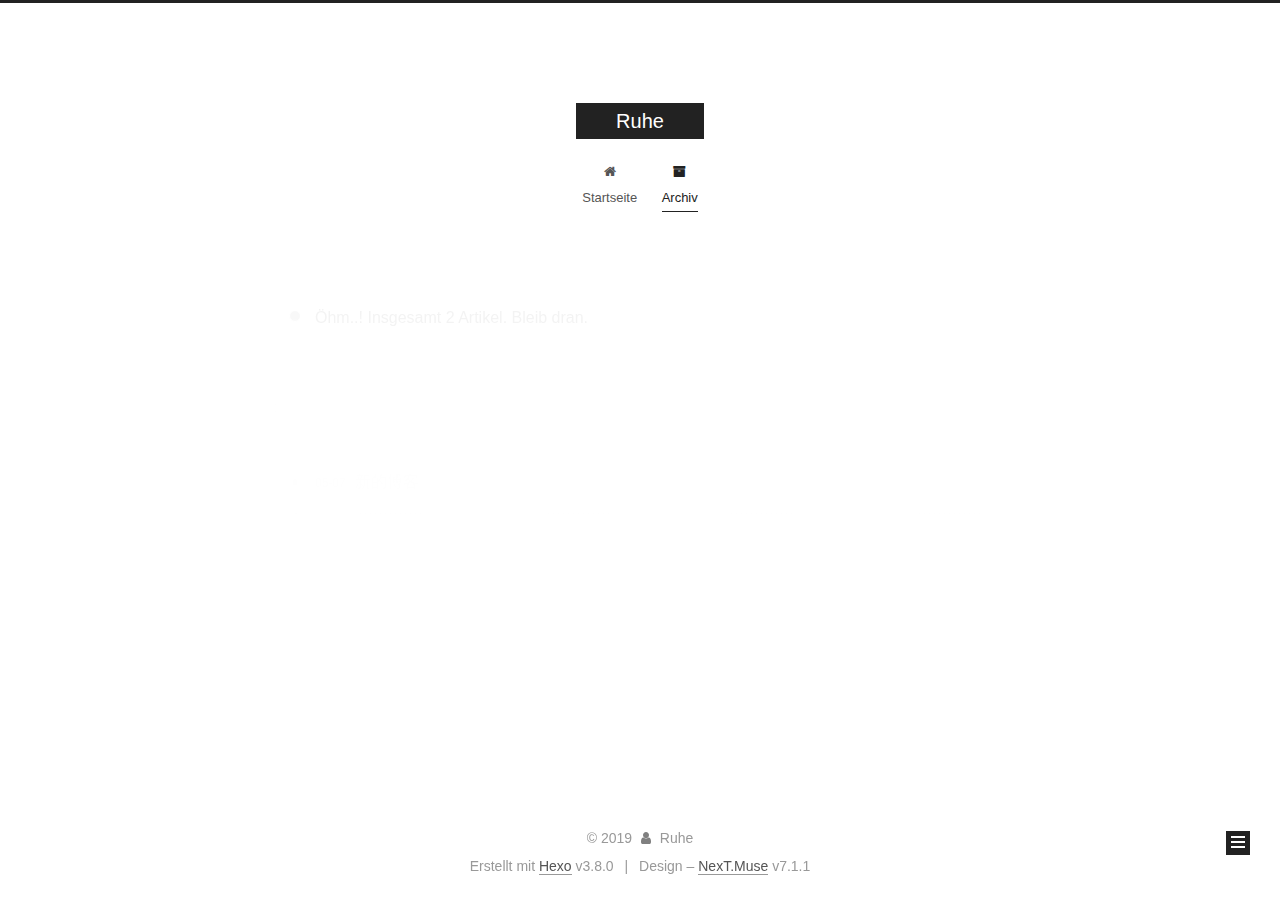
==== archives/index.html @ 2cacc0b6 "Site updated: 2019-05-07 14:45:18" ====
<!DOCTYPE html>












  


<html class="theme-next muse use-motion" lang>
<head><meta name="generator" content="Hexo 3.8.0">
  <meta charset="UTF-8">
<meta http-equiv="X-UA-Compatible" content="IE=edge">
<meta name="viewport" content="width=device-width, initial-scale=1, maximum-scale=2">
<meta name="theme-color" content="#222">
























<link rel="stylesheet" href="/lib/font-awesome/css/font-awesome.min.css?v=4.6.2">

<link rel="stylesheet" href="/css/main.css?v=7.1.1">


  <link rel="apple-touch-icon" sizes="180x180" href="/images/apple-touch-icon-next.png?v=7.1.1">


  <link rel="icon" type="image/png" sizes="32x32" href="/images/favicon-32x32-next.png?v=7.1.1">


  <link rel="icon" type="image/png" sizes="16x16" href="/images/favicon-16x16-next.png?v=7.1.1">


  <link rel="mask-icon" href="/images/logo.svg?v=7.1.1" color="#222">







<script id="hexo.configurations">
  var NexT = window.NexT || {};
  var CONFIG = {
    root: '/',
    scheme: 'Muse',
    version: '7.1.1',
    sidebar: {"position":"left","display":"post","offset":12,"onmobile":false,"dimmer":false},
    back2top: true,
    back2top_sidebar: false,
    fancybox: false,
    fastclick: false,
    lazyload: false,
    tabs: true,
    motion: {"enable":true,"async":false,"transition":{"post_block":"fadeIn","post_header":"slideDownIn","post_body":"slideDownIn","coll_header":"slideLeftIn","sidebar":"slideUpIn"}},
    algolia: {
      applicationID: '',
      apiKey: '',
      indexName: '',
      hits: {"per_page":10},
      labels: {"input_placeholder":"Search for Posts","hits_empty":"We didn't find any results for the search: ${query}","hits_stats":"${hits} results found in ${time} ms"}
    }
  };
</script>


  




  <meta property="og:type" content="website">
<meta property="og:title" content="Ruhe">
<meta property="og:url" content="http://yoursite.com/archives/index.html">
<meta property="og:site_name" content="Ruhe">
<meta property="og:locale" content="default">
<meta name="twitter:card" content="summary">
<meta name="twitter:title" content="Ruhe">





  
  
  <link rel="canonical" href="http://yoursite.com/archives/">



<script id="page.configurations">
  CONFIG.page = {
    sidebar: "",
  };
</script>

  <title>Archiv | Ruhe</title>
  












  <noscript>
  <style>
  .use-motion .motion-element,
  .use-motion .brand,
  .use-motion .menu-item,
  .sidebar-inner,
  .use-motion .post-block,
  .use-motion .pagination,
  .use-motion .comments,
  .use-motion .post-header,
  .use-motion .post-body,
  .use-motion .collection-title { opacity: initial; }

  .use-motion .logo,
  .use-motion .site-title,
  .use-motion .site-subtitle {
    opacity: initial;
    top: initial;
  }

  .use-motion .logo-line-before i { left: initial; }
  .use-motion .logo-line-after i { right: initial; }
  </style>
</noscript>

</head>

<body itemscope itemtype="http://schema.org/WebPage" lang="default">

  
  
    
  

  <div class="container sidebar-position-left page-archive">
    <div class="headband"></div>

    <header id="header" class="header" itemscope itemtype="http://schema.org/WPHeader">
      <div class="header-inner"><div class="site-brand-wrapper">
  <div class="site-meta">
    

    <div class="custom-logo-site-title">
      <a href="/" class="brand" rel="start">
        <span class="logo-line-before"><i></i></span>
        <span class="site-title">Ruhe</span>
        <span class="logo-line-after"><i></i></span>
      </a>
    </div>
    
    
  </div>

  <div class="site-nav-toggle">
    <button aria-label="Navigationsleiste an/ausschalten">
      <span class="btn-bar"></span>
      <span class="btn-bar"></span>
      <span class="btn-bar"></span>
    </button>
  </div>
</div>



<nav class="site-nav">
  
    <ul id="menu" class="menu">
      
        
        
        
          
          <li class="menu-item menu-item-home">

    
    
    
      
    

    

    <a href="/" rel="section"><i class="menu-item-icon fa fa-fw fa-home"></i> <br>Startseite</a>

  </li>
        
        
        
          
          <li class="menu-item menu-item-archives menu-item-active">

    
    
    
      
    

    

    <a href="/archives/" rel="section"><i class="menu-item-icon fa fa-fw fa-archive"></i> <br>Archiv</a>

  </li>

      
      
    </ul>
  

  
    

    
    
      
      
    
      
      
    
    

  


  

  
</nav>



  



</div>
    </header>

    


    <main id="main" class="main">
      <div class="main-inner">
        <div class="content-wrap">
          
          <div id="content" class="content">
            

  
  
  
  <div class="post-block archive">
    <div id="posts" class="posts-collapse">
      <span class="archive-move-on"></span>

      
      <span class="archive-page-counter">
        
        
        
          
        
        Öhm..! Insgesamt 2 Artikel. Bleib dran.
      </span>
      

      

        
        
        

        
          
          <div class="collection-title">
            <h1 class="archive-year" id="archive-year-2019">2019</h1>
          </div>
        
        

        

  <article class="post post-type-normal" itemscope itemtype="http://schema.org/Article">
    <header class="post-header">

      <h2 class="post-title">
        
          <a class="post-title-link" href="/2019/05/07/新的博客/" itemprop="url">
            
              <span itemprop="name">新的博客</span>
            
          </a>
        
      </h2>

      <div class="post-meta">
        <time class="post-time" itemprop="dateCreated" datetime="2019-05-07T13:48:14+08:00" content="2019-05-07">
          05-07
        </time>
      </div>

    </header>
  </article>



      

        
        
        

        
        

        

  <article class="post post-type-normal" itemscope itemtype="http://schema.org/Article">
    <header class="post-header">

      <h2 class="post-title">
        
          <a class="post-title-link" href="/2019/05/07/hello-world/" itemprop="url">
            
              <span itemprop="name">Hello World</span>
            
          </a>
        
      </h2>

      <div class="post-meta">
        <time class="post-time" itemprop="dateCreated" datetime="2019-05-07T11:11:23+08:00" content="2019-05-07">
          05-07
        </time>
      </div>

    </header>
  </article>



      

    </div>
  </div>
  
  
  

  



          </div>
          

        </div>
        
          
  
  <div class="sidebar-toggle">
    <div class="sidebar-toggle-line-wrap">
      <span class="sidebar-toggle-line sidebar-toggle-line-first"></span>
      <span class="sidebar-toggle-line sidebar-toggle-line-middle"></span>
      <span class="sidebar-toggle-line sidebar-toggle-line-last"></span>
    </div>
  </div>

  <aside id="sidebar" class="sidebar">
    <div class="sidebar-inner">

      

      

      <div class="site-overview-wrap sidebar-panel sidebar-panel-active">
        <div class="site-overview">
          <div class="site-author motion-element" itemprop="author" itemscope itemtype="http://schema.org/Person">
            
              <p class="site-author-name" itemprop="name">Ruhe</p>
              <div class="site-description motion-element" itemprop="description"></div>
          </div>

          
            <nav class="site-state motion-element">
              
                <div class="site-state-item site-state-posts">
                
                  <a href="/archives/">
                
                    <span class="site-state-item-count">2</span>
                    <span class="site-state-item-name">Artikel</span>
                  </a>
                </div>
              

              

              
            </nav>
          

          

          

          

          

          
          

          
            
          
          

        </div>
      </div>

      

      

    </div>
  </aside>
  


        
      </div>
    </main>

    <footer id="footer" class="footer">
      <div class="footer-inner">
        <div class="copyright">&copy; <span itemprop="copyrightYear">2019</span>
  <span class="with-love" id="animate">
    <i class="fa fa-user"></i>
  </span>
  <span class="author" itemprop="copyrightHolder">Ruhe</span>

  

  
</div>


  <div class="powered-by">Erstellt mit  <a href="https://hexo.io" class="theme-link" rel="noopener" target="_blank">Hexo</a> v3.8.0</div>



  <span class="post-meta-divider">|</span>



  <div class="theme-info">Design – <a href="https://theme-next.org" class="theme-link" rel="noopener" target="_blank">NexT.Muse</a> v7.1.1</div>




        








        
      </div>
    </footer>

    
      <div class="back-to-top">
        <i class="fa fa-arrow-up"></i>
        
      </div>
    

    

    

    
  </div>

  

<script>
  if (Object.prototype.toString.call(window.Promise) !== '[object Function]') {
    window.Promise = null;
  }
</script>


























  
  <script src="/lib/jquery/index.js?v=2.1.3"></script>

  
  <script src="/lib/velocity/velocity.min.js?v=1.2.1"></script>

  
  <script src="/lib/velocity/velocity.ui.min.js?v=1.2.1"></script>


  


  <script src="/js/utils.js?v=7.1.1"></script>

  <script src="/js/motion.js?v=7.1.1"></script>



  
  


  <script src="/js/schemes/muse.js?v=7.1.1"></script>



  

  


  <script src="/js/next-boot.js?v=7.1.1"></script>


  

  

  

  



  




  

  

  

  

  

  

  

  

  

  

  

  

  

  

</body>
</html>
---- css/main.css ----
/* normalize.css v8.0.1 | MIT License | github.com/necolas/normalize.css */
html {
  line-height: 1.15; /* 1 */
  -webkit-text-size-adjust: 100%; /* 2 */
}
body {
  margin: 0;
}
main {
  display: block;
}
h1 {
  font-size: 2em;
  margin: 0.67em 0;
}
hr {
  box-sizing: content-box; /* 1 */
  height: 0; /* 1 */
  overflow: visible; /* 2 */
}
pre {
  font-family: monospace, monospace; /* 1 */
  font-size: 1em; /* 2 */
}
a {
  background-color: transparent;
}
abbr[title] {
  border-bottom: none; /* 1 */
  text-decoration: underline; /* 2 */
  text-decoration: underline dotted; /* 2 */
}
b,
strong {
  font-weight: bolder;
}
code,
kbd,
samp {
  font-family: monospace, monospace; /* 1 */
  font-size: 1em; /* 2 */
}
small {
  font-size: 80%;
}
sub,
sup {
  font-size: 75%;
  line-height: 0;
  position: relative;
  vertical-align: baseline;
}
sub {
  bottom: -0.25em;
}
sup {
  top: -0.5em;
}
img {
  border-style: none;
}
button,
input,
optgroup,
select,
textarea {
  font-family: inherit; /* 1 */
  font-size: 100%; /* 1 */
  line-height: 1.15; /* 1 */
  margin: 0; /* 2 */
}
button,
input {
/* 1 */
  overflow: visible;
}
button,
select {
/* 1 */
  text-transform: none;
}
button,
[type="button"],
[type="reset"],
[type="submit"] {
  -webkit-appearance: button;
}
button::-moz-focus-inner,
[type="button"]::-moz-focus-inner,
[type="reset"]::-moz-focus-inner,
[type="submit"]::-moz-focus-inner {
  border-style: none;
  padding: 0;
}
button:-moz-focusring,
[type="button"]:-moz-focusring,
[type="reset"]:-moz-focusring,
[type="submit"]:-moz-focusring {
  outline: 1px dotted ButtonText;
}
fieldset {
  padding: 0.35em 0.75em 0.625em;
}
legend {
  box-sizing: border-box; /* 1 */
  color: inherit; /* 2 */
  display: table; /* 1 */
  max-width: 100%; /* 1 */
  padding: 0; /* 3 */
  white-space: normal; /* 1 */
}
progress {
  vertical-align: baseline;
}
textarea {
  overflow: auto;
}
[type="checkbox"],
[type="radio"] {
  box-sizing: border-box; /* 1 */
  padding: 0; /* 2 */
}
[type="number"]::-webkit-inner-spin-button,
[type="number"]::-webkit-outer-spin-button {
  height: auto;
}
[type="search"] {
  -webkit-appearance: textfield; /* 1 */
  outline-offset: -2px; /* 2 */
}
[type="search"]::-webkit-search-decoration {
  -webkit-appearance: none;
}
::-webkit-file-upload-button {
  -webkit-appearance: button; /* 1 */
  font: inherit; /* 2 */
}
details {
  display: block;
}
summary {
  display: list-item;
}
template {
  display: none;
}
[hidden] {
  display: none;
}
::selection {
  background: #262a30;
  color: #fff;
}
body {
  position: relative;
  font-family: 'Lato', "PingFang SC", "Microsoft YaHei", sans-serif;
  font-size: 14px;
  line-height: 2;
  color: #555;
  background: #fff;
}
@media (max-width: 991px) {
  body {
    padding-right: 0 !important;
  }
}
@media (min-width: 1200px) {
  body {
    font-size: 16px;
  }
}
h1,
h2,
h3,
h4,
h5,
h6 {
  margin: 20px 0 15px;
  padding: 0;
  font-weight: bold;
  line-height: 1.5;
  font-family: 'Lato', "PingFang SC", "Microsoft YaHei", sans-serif;
}
h1 {
  font-size: 22px;
}
h1 code {
  font-size: 1em;
}
@media (max-width: 767px) {
  h1 {
    font-size: 18px;
  }
  h1 code {
    font-size: 1em;
  }
}
h2 {
  font-size: 20px;
}
h2 code {
  font-size: 1em;
}
@media (max-width: 767px) {
  h2 {
    font-size: 16px;
  }
  h2 code {
    font-size: 1em;
  }
}
h3 {
  font-size: 18px;
}
h3 code {
  font-size: 1em;
}
@media (max-width: 767px) {
  h3 {
    font-size: 14px;
  }
  h3 code {
    font-size: 1em;
  }
}
h4 {
  font-size: 16px;
}
h4 code {
  font-size: 1em;
}
@media (max-width: 767px) {
  h4 {
    font-size: 12px;
  }
  h4 code {
    font-size: 1em;
  }
}
h5 {
  font-size: 14px;
}
h5 code {
  font-size: 1em;
}
@media (max-width: 767px) {
  h5 {
    font-size: 10px;
  }
  h5 code {
    font-size: 1em;
  }
}
h6 {
  font-size: 12px;
}
h6 code {
  font-size: 1em;
}
@media (max-width: 767px) {
  h6 {
    font-size: 8px;
  }
  h6 code {
    font-size: 1em;
  }
}
p {
  margin: 0 0 20px 0;
}
a,
span.exturl {
  overflow-wrap: break-word;
  word-wrap: break-word;
  background-color: transparent;
  color: #555;
  text-decoration: none;
  outline: none;
  border-bottom: 1px solid #999;
  cursor: pointer;
}
a:hover,
span.exturl:hover {
  color: #222;
  border-bottom-color: #222;
}
video {
  max-width: 100%;
  display: block;
  margin-left: auto;
  margin-right: auto;
}
img {
  display: block;
  margin: auto;
  max-width: 100%;
  height: auto;
}
hr {
  margin: 40px 0;
  height: 3px;
  border: none;
  background-color: #ddd;
  background-image: repeating-linear-gradient(-45deg, #fff, #fff 4px, transparent 4px, transparent 8px);
}
blockquote {
  margin: 0;
  padding: 0 15px;
  color: #666;
  border-left: 4px solid #ddd;
}
blockquote cite::before {
  content: "-";
  padding: 0 5px;
}
dt {
  font-weight: 700;
}
dd {
  margin: 0;
  padding: 0;
}
kbd {
  border: 1px solid #ccc;
  border-radius: 0.2em;
  box-shadow: 0.1em 0.1em 0.2em rgba(0,0,0,0.1);
  background-color: #f9f9f9;
  font-family: inherit;
  background-image: linear-gradient(top, #eee, #fff, #eee);
  padding: 0.1em 0.3em;
  white-space: nowrap;
}
.text-left {
  text-align: left;
}
.text-center {
  text-align: center;
}
.text-right {
  text-align: right;
}
.text-justify {
  text-align: justify;
}
.text-nowrap {
  white-space: nowrap;
}
.text-lowercase {
  text-transform: lowercase;
}
.text-uppercase {
  text-transform: uppercase;
}
.text-capitalize {
  text-transform: capitalize;
}
.center-block {
  display: block;
  margin-left: auto;
  margin-right: auto;
}
.clearfix:before,
.clearfix:after {
  content: " ";
  display: table;
}
.clearfix:after {
  clear: both;
}
.pullquote {
  width: 45%;
}
.pullquote.left {
  float: left;
  margin-left: 5px;
  margin-right: 10px;
}
.pullquote.right {
  float: right;
  margin-left: 10px;
  margin-right: 5px;
}
.affix {
  position: fixed;
}
.translation {
  margin-top: -20px;
  font-size: 14px;
  color: #999;
}
.scrollbar-measure {
  width: 100px;
  height: 100px;
  overflow: scroll;
  position: absolute;
  top: -9999px;
}
.use-motion .motion-element {
  opacity: 0;
}
.table-container {
  margin: 20px 0;
  overflow: auto;
  -webkit-overflow-scrolling: touch;
}
.highlight .table-container {
  margin: 0px;
}
table {
  width: 100%;
  border-collapse: collapse;
  border-spacing: 0;
  font-size: 14px;
}
table > tbody > tr:nth-of-type(odd) {
  background-color: #f9f9f9;
}
table > tbody > tr:hover {
  background-color: #f5f5f5;
}
caption,
th,
td {
  padding: 8px;
  text-align: left;
  vertical-align: middle;
  font-weight: normal;
}
th,
td {
  border: 1px solid #ddd;
  border-bottom: 3px solid #ddd;
}
th {
  padding-bottom: 10px;
  font-weight: 700;
}
td {
  border-bottom-width: 1px;
}
html,
body {
  height: 100%;
}
.container {
  position: relative;
}
.header-inner {
  margin: 0 auto;
  padding: 100px 0 70px;
  width: 700px;
}
@media (min-width: 1200px) {
  .container .header-inner {
    width: 800px;
  }
}
@media (min-width: 1600px) {
  .container .header-inner {
    width: 900px;
  }
}
.main-inner {
  margin: 0 auto;
  width: 700px;
}
@media (min-width: 1200px) {
  .container .main-inner {
    width: 800px;
  }
}
@media (min-width: 1600px) {
  .container .main-inner {
    width: 900px;
  }
}
.footer {
  padding: 20px 0;
}
.footer-inner {
  box-sizing: border-box;
  margin: 0px auto;
  width: 700px;
}
@media (min-width: 1200px) {
  .container .footer-inner {
    width: 800px;
  }
}
@media (min-width: 1600px) {
  .container .footer-inner {
    width: 900px;
  }
}
pre,
.highlight {
  overflow: auto;
  margin: 20px 0;
  padding: 0;
  font-size: 14px;
  color: #4d4d4c;
  background: #f7f7f7;
  line-height: 1.6;
}
pre,
code {
  font-family: consolas, Menlo, "PingFang SC", "Microsoft YaHei", monospace;
}
code {
  overflow-wrap: break-word;
  word-wrap: break-word;
  padding: 2px 4px;
  color: #555;
  background: #eee;
  border-radius: 3px;
  font-size: 14px;
}
pre {
  padding: 10px;
}
pre code {
  padding: 0;
  color: #4d4d4c;
  background: none;
  text-shadow: none;
}
.highlight {
  border-radius: 1px;
}
.highlight pre {
  border: none;
  margin: 0;
  padding: 10px 0;
}
.highlight table {
  margin: 0;
  width: auto;
  border: none;
}
.highlight td {
  border: none;
  padding: 0;
}
.highlight figcaption {
  font-size: 1em;
  color: #4d4d4c;
  line-height: 1em;
  margin-bottom: 1em;
  margin: 0em;
  padding: 0.5em;
  background: #eee;
  border-bottom: 1px solid #e9e9e9;
}
.highlight figcaption:before,
.highlight figcaption:after {
  content: " ";
  display: table;
}
.highlight figcaption:after {
  clear: both;
}
.highlight figcaption a {
  float: right;
  color: #4d4d4c;
}
.highlight figcaption a:hover {
  border-bottom-color: #4d4d4c;
}
.highlight .gutter pre {
  padding-left: 10px;
  padding-right: 10px;
  color: #869194;
  text-align: right;
  background-color: #eff2f3;
}
.highlight .code pre {
  width: 100%;
  padding-left: 10px;
  padding-right: 10px;
  background-color: #f7f7f7;
}
.highlight .line {
  height: 20px;
}
.gutter {
  -webkit-user-select: none;
  -moz-user-select: none;
  -ms-user-select: none;
  user-select: none;
}
.gist table {
  width: auto;
}
.gist table td {
  border: none;
}
pre .deletion {
  background: #fdd;
}
pre .addition {
  background: #dfd;
}
pre .meta {
  color: #8959a8;
}
pre .comment {
  color: #8e908c;
}
pre .variable,
pre .attribute,
pre .tag,
pre .name,
pre .regexp,
pre .ruby .constant,
pre .xml .tag .title,
pre .xml .pi,
pre .xml .doctype,
pre .html .doctype,
pre .css .id,
pre .css .class,
pre .css .pseudo {
  color: #c82829;
}
pre .number,
pre .preprocessor,
pre .built_in,
pre .builtin-name,
pre .literal,
pre .params,
pre .constant,
pre .command {
  color: #f5871f;
}
pre .ruby .class .title,
pre .css .rules .attribute,
pre .string,
pre .symbol,
pre .value,
pre .inheritance,
pre .header,
pre .ruby .symbol,
pre .xml .cdata,
pre .special,
pre .formula {
  color: #718c00;
}
pre .title,
pre .css .hexcolor {
  color: #3e999f;
}
pre .function,
pre .python .decorator,
pre .python .title,
pre .ruby .function .title,
pre .ruby .title .keyword,
pre .perl .sub,
pre .javascript .title,
pre .coffeescript .title {
  color: #4271ae;
}
pre .keyword,
pre .javascript .function {
  color: #8959a8;
}
.posts-expand .post-body img.full-image {
  border: none;
}
.blockquote-center,
.page-home .post-type-quote blockquote,
.page-post-detail .post-type-quote blockquote {
  position: relative;
  margin: 40px 0;
  padding: 0;
  border-left: none;
  text-align: center;
}
.blockquote-center::before,
.page-home .post-type-quote blockquote::before,
.page-post-detail .post-type-quote blockquote::before,
.blockquote-center::after,
.page-home .post-type-quote blockquote::after,
.page-post-detail .post-type-quote blockquote::after {
  position: absolute;
  content: ' ';
  display: block;
  width: 100%;
  height: 24px;
  opacity: 0.2;
  background-repeat: no-repeat;
  background-position: 0 -6px;
  background-size: 22px 22px;
}
.blockquote-center::before,
.page-home .post-type-quote blockquote::before,
.page-post-detail .post-type-quote blockquote::before {
  top: -20px;
  background-image: url("../images/quote-l.svg");
  border-top: 1px solid #ccc;
}
.blockquote-center::after,
.page-home .post-type-quote blockquote::after,
.page-post-detail .post-type-quote blockquote::after {
  bottom: -20px;
  background-image: url("../images/quote-r.svg");
  border-bottom: 1px solid #ccc;
  background-position: 100% 8px;
}
.blockquote-center p,
.page-home .post-type-quote blockquote p,
.page-post-detail .post-type-quote blockquote p,
.blockquote-center div,
.page-home .post-type-quote blockquote div,
.page-post-detail .post-type-quote blockquote div {
  text-align: center;
}
.post .post-body .group-picture img {
  box-sizing: border-box;
  padding: 0 3px;
  border: none;
}
.post .group-picture-row {
  overflow: hidden;
  margin-top: 6px;
}
.post .group-picture-row:first-child {
  margin-top: 0;
}
.post .group-picture-column {
  float: left;
}
.page-post-detail .post-body .group-picture-column {
  float: none;
  margin-top: 10px;
  width: auto !important;
}
.page-post-detail .post-body .group-picture-column img {
  margin: 0 auto;
}
.page-archive .group-picture-container {
  overflow: hidden;
}
.page-archive .group-picture-row {
  float: left;
}
.page-archive .group-picture-row:first-child {
  margin-top: 6px;
}
.page-archive .group-picture-column {
  max-width: 150px;
  max-height: 150px;
}
.post-body .label {
  display: inline;
  padding: 0 2px;
}
.post-body .label.default {
  background-color: #f0f0f0;
}
.post-body .label.primary {
  background-color: #efe6f7;
}
.post-body .label.info {
  background-color: #e5f2f8;
}
.post-body .label.success {
  background-color: #e7f4e9;
}
.post-body .label.warning {
  background-color: #fcf6e1;
}
.post-body .label.danger {
  background-color: #fae8eb;
}
.post-body .note {
  position: relative;
  padding: 15px;
  margin-bottom: 20px;
  border: 1px solid #eee;
  border-left-width: 5px;
  border-radius: 3px;
}
.post-body .note h2,
.post-body .note h3,
.post-body .note h4,
.post-body .note h5,
.post-body .note h6 {
  margin-top: 0;
  margin-bottom: 0;
  border-bottom: initial;
  padding-top: 0 !important;
}
.post-body .note p:first-child,
.post-body .note ul:first-child,
.post-body .note ol:first-child,
.post-body .note table:first-child,
.post-body .note pre:first-child,
.post-body .note blockquote:first-child {
  margin-top: 0;
}
.post-body .note p:last-child,
.post-body .note ul:last-child,
.post-body .note ol:last-child,
.post-body .note table:last-child,
.post-body .note pre:last-child,
.post-body .note blockquote:last-child {
  margin-bottom: 0;
}
.post-body .note.default {
  border-left-color: #777;
}
.post-body .note.default h2,
.post-body .note.default h3,
.post-body .note.default h4,
.post-body .note.default h5,
.post-body .note.default h6 {
  color: #777;
}
.post-body .note.primary {
  border-left-color: #6f42c1;
}
.post-body .note.primary h2,
.post-body .note.primary h3,
.post-body .note.primary h4,
.post-body .note.primary h5,
.post-body .note.primary h6 {
  color: #6f42c1;
}
.post-body .note.info {
  border-left-color: #428bca;
}
.post-body .note.info h2,
.post-body .note.info h3,
.post-body .note.info h4,
.post-body .note.info h5,
.post-body .note.info h6 {
  color: #428bca;
}
.post-body .note.success {
  border-left-color: #5cb85c;
}
.post-body .note.success h2,
.post-body .note.success h3,
.post-body .note.success h4,
.post-body .note.success h5,
.post-body .note.success h6 {
  color: #5cb85c;
}
.post-body .note.warning {
  border-left-color: #f0ad4e;
}
.post-body .note.warning h2,
.post-body .note.warning h3,
.post-body .note.warning h4,
.post-body .note.warning h5,
.post-body .note.warning h6 {
  color: #f0ad4e;
}
.post-body .note.danger {
  border-left-color: #d9534f;
}
.post-body .note.danger h2,
.post-body .note.danger h3,
.post-body .note.danger h4,
.post-body .note.danger h5,
.post-body .note.danger h6 {
  color: #d9534f;
}
.post-body .tabs {
  position: relative;
  display: block;
  margin-bottom: 20px;
  padding-top: 10px;
}
.post-body .tabs ul.nav-tabs {
  margin: 0;
  padding: 0;
  display: flex;
  margin-bottom: -1px;
}
@media (max-width: 413px) {
  .post-body .tabs ul.nav-tabs {
    display: block;
    margin-bottom: 5px;
  }
}
.post-body .tabs ul.nav-tabs li.tab {
  list-style-type: none !important;
  margin: 0 0.25em 0 0;
  border-top: 3px solid transparent;
  border-left: 1px solid transparent;
  border-right: 1px solid transparent;
}
@media (max-width: 413px) {
  .post-body .tabs ul.nav-tabs li.tab {
    margin: initial;
    border-top: 1px solid transparent;
    border-left: 3px solid transparent;
    border-right: 1px solid transparent;
    border-bottom: 1px solid transparent;
  }
}
.post-body .tabs ul.nav-tabs li.tab a {
  outline: 0;
  border-bottom: initial;
  display: block;
  line-height: 1.8em;
  padding: 0.25em 0.75em;
  transition-duration: 0.2s;
  transition-timing-function: ease-out;
  transition-delay: 0s;
}
.post-body .tabs ul.nav-tabs li.tab a i {
  width: 1.285714285714286em;
}
.post-body .tabs ul.nav-tabs li.tab.active {
  border-top: 3px solid #fc6423;
  border-left: 1px solid #ddd;
  border-right: 1px solid #ddd;
  background-color: #fff;
}
@media (max-width: 413px) {
  .post-body .tabs ul.nav-tabs li.tab.active {
    border-top: 1px solid #ddd;
    border-left: 3px solid #fc6423;
    border-right: 1px solid #ddd;
    border-bottom: 1px solid #ddd;
  }
}
.post-body .tabs ul.nav-tabs li.tab.active a {
  cursor: default;
  color: #555;
}
.post-body .tabs .tab-content {
  background-color: #fff;
}
.post-body .tabs .tab-content .tab-pane {
  border: 1px solid #ddd;
  padding: 20px 20px 0 20px;
}
.post-body .tabs .tab-content .tab-pane:not(.active) {
  display: none;
}
.post-body .tabs .tab-content .tab-pane.active {
  display: block;
}
.btn {
  display: inline-block;
  padding: 0 20px;
  font-size: 14px;
  color: #fff;
  background: #222;
  border: 2px solid #222;
  text-decoration: none;
  border-radius: 0;
  transition-property: background-color;
  transition-duration: 0.2s;
  transition-timing-function: ease-in-out;
  transition-delay: 0s;
  line-height: 2;
}
.btn:hover {
  border-color: #222;
  color: #222;
  background: #fff;
}
.btn +.btn {
  margin: 0 0 8px 8px;
}
.btn .fa-fw {
  width: 1.285714285714286em;
  text-align: left;
}
.btn-bar {
  display: block;
  width: 22px;
  height: 2px;
  background: #555;
  border-radius: 1px;
}
.btn-bar+.btn-bar {
  margin-top: 4px;
}
.pagination {
  margin: 120px 0 40px;
  text-align: center;
  border-top: 1px solid #eee;
}
.page-number-basic,
.pagination .prev,
.pagination .next,
.pagination .page-number,
.pagination .space {
  display: inline-block;
  position: relative;
  top: -1px;
  margin: 0 10px;
  padding: 0 11px;
}
@media (max-width: 767px) {
  .page-number-basic,
  .pagination .prev,
  .pagination .next,
  .pagination .page-number,
  .pagination .space {
    margin: 0 5px;
  }
}
.pagination .prev,
.pagination .next,
.pagination .page-number {
  border-bottom: 0;
  border-top: 1px solid #eee;
  transition-property: border-color;
  transition-duration: 0.2s;
  transition-timing-function: ease-in-out;
  transition-delay: 0s;
}
.pagination .prev:hover,
.pagination .next:hover,
.pagination .page-number:hover {
  border-top-color: #222;
}
.pagination .space {
  padding: 0;
  margin: 0;
}
.pagination .prev {
  margin-left: 0;
}
.pagination .next {
  margin-right: 0;
}
.pagination .page-number.current {
  color: #fff;
  background: #ccc;
  border-top-color: #ccc;
}
@media (max-width: 767px) {
  .pagination {
    border-top: none;
  }
  .pagination .prev,
  .pagination .next,
  .pagination .page-number {
    margin-bottom: 10px;
    border-top: 0;
    border-bottom: 1px solid #eee;
    padding: 0 10px;
  }
  .pagination .prev:hover,
  .pagination .next:hover,
  .pagination .page-number:hover {
    border-bottom-color: #222;
  }
}
.comments {
  margin: 60px 20px 0;
}
.back-to-top {
  box-sizing: border-box;
  position: fixed;
  bottom: -100px;
  right: 30px;
  z-index: 1050;
  padding: 0 6px;
  width: 24px;
  background: #222;
  font-size: 12px;
  opacity: 1;
  color: #fff;
  cursor: pointer;
  text-align: center;
  transition-property: bottom;
  transition-duration: 0.2s;
  transition-timing-function: ease-in-out;
  transition-delay: 0s;
}
.back-to-top.back-to-top-on {
  bottom: 19px;
}
@media (max-width: 991px) {
  .back-to-top {
    opacity: 0.8;
    right: 20px;
  }
}
.header {
  background: transparent;
}
.header-inner {
  position: relative;
}
.headband {
  height: 3px;
  background: #222;
}
.site-meta {
  margin: 0;
  text-align: center;
}
@media (max-width: 767px) {
  .site-meta {
    text-align: center;
  }
}
.brand {
  position: relative;
  display: inline-block;
  padding: 0 40px;
  color: #fff;
  background: #222;
  border-bottom: none;
}
.brand:hover {
  color: #fff;
}
.logo {
  display: inline-block;
  margin-right: 5px;
  line-height: 36px;
  vertical-align: top;
}
.site-title {
  display: inline-block;
  vertical-align: top;
  line-height: 36px;
  font-size: 20px;
  font-weight: normal;
  font-family: 'Lato', "PingFang SC", "Microsoft YaHei", sans-serif;
}
.site-subtitle {
  margin-top: 10px;
  font-size: 13px;
  color: #999;
}
.use-motion .brand {
  opacity: 0;
}
.use-motion .logo,
.use-motion .site-title,
.use-motion .site-subtitle,
.use-motion .custom-logo-image {
  opacity: 0;
  position: relative;
  top: -10px;
}
.site-nav-toggle {
  display: none;
  position: absolute;
  top: 10px;
  left: 10px;
}
@media (max-width: 767px) {
  .site-nav-toggle {
    display: block;
  }
}
.site-nav-toggle button {
  margin-top: 2px;
  padding: 9px 10px;
  background: transparent;
  border: none;
}
@media (max-width: 767px) {
  .site-nav {
    display: none;
    margin: 0 -10px;
    padding: 0 10px;
    clear: both;
    border-top: 1px solid #ddd;
  }
}
@media (min-width: 768px) and (max-width: 991px) {
  .site-nav {
    display: block !important;
  }
}
@media (min-width: 992px) {
  .site-nav {
    display: block !important;
  }
}
.menu {
  margin-top: 20px;
  padding-left: 0;
  text-align: center;
}
.menu .menu-item {
  display: inline-block;
  margin: 0 10px;
  list-style: none;
}
@media (max-width: 767px) {
  .menu .menu-item {
    margin-top: 10px;
  }
}
.menu .menu-item a,
.menu .menu-item span.exturl {
  display: block;
  font-size: 13px;
  line-height: inherit;
  border-bottom: 1px solid transparent;
  transition-property: border-color;
  transition-duration: 0.2s;
  transition-timing-function: ease-in-out;
  transition-delay: 0s;
}
.menu .menu-item a:hover,
.menu .menu-item span.exturl:hover {
  border-bottom-color: #222;
}
.menu .menu-item .fa {
  margin-right: 5px;
}
.use-motion .menu-item {
  opacity: 0;
}
.post-body {
  overflow-wrap: break-word;
  word-wrap: break-word;
  font-family: 'Lato', "PingFang SC", "Microsoft YaHei", sans-serif;
}
.post-body span.exturl .fa {
  font-size: 14px;
  margin-left: 4px;
}
.post-body .fancybox img {
  display: block !important;
  margin: 0 auto;
  cursor: pointer;
  cursor: zoom-in;
}
.post-body .image-caption,
.post-body .figure .caption {
  margin: -20px auto 15px;
  text-align: center;
  font-size: 14px;
  color: #999;
  font-weight: bold;
  line-height: 1;
}
.post-sticky-flag {
  display: inline-block;
  font-size: 16px;
  transform: rotate(30deg);
}
.use-motion .post-block,
.use-motion .pagination,
.use-motion .comments {
  opacity: 0;
}
.use-motion .post-header {
  opacity: 0;
}
.use-motion .post-body {
  opacity: 0;
}
.use-motion .collection-title {
  opacity: 0;
}
.posts-expand {
  padding-top: 40px;
}
@media (max-width: 767px) {
  .posts-expand {
    margin: 0 20px;
  }
  .post-body pre .gutter pre {
    padding-right: 10px;
  }
  .post-body .highlight {
    margin-left: 0px;
    margin-right: 0px;
    padding: 0;
  }
  .post-body .highlight .gutter pre {
    padding-right: 10px;
  }
}
@media (min-width: 992px) {
  .posts-expand .post-body {
    text-align: justify;
  }
}
@media (max-width: 991px) {
  .posts-expand .post-body {
    text-align: justify;
  }
}
.posts-expand .post-body h2,
.posts-expand .post-body h3,
.posts-expand .post-body h4,
.posts-expand .post-body h5,
.posts-expand .post-body h6 {
  padding-top: 10px;
}
.posts-expand .post-body h2 .header-anchor,
.posts-expand .post-body h3 .header-anchor,
.posts-expand .post-body h4 .header-anchor,
.posts-expand .post-body h5 .header-anchor,
.posts-expand .post-body h6 .header-anchor {
  float: right;
  margin-left: 10px;
  color: #ccc;
  border-bottom-style: none;
  visibility: hidden;
}
.posts-expand .post-body h2 .header-anchor:hover,
.posts-expand .post-body h3 .header-anchor:hover,
.posts-expand .post-body h4 .header-anchor:hover,
.posts-expand .post-body h5 .header-anchor:hover,
.posts-expand .post-body h6 .header-anchor:hover {
  color: inherit;
}
.posts-expand .post-body h2:hover .header-anchor,
.posts-expand .post-body h3:hover .header-anchor,
.posts-expand .post-body h4:hover .header-anchor,
.posts-expand .post-body h5:hover .header-anchor,
.posts-expand .post-body h6:hover .header-anchor {
  visibility: visible;
}
.posts-expand .post-body img {
  box-sizing: border-box;
  margin: 0 auto 25px;
  padding: 3px;
  border: 1px solid #ddd;
}
@media (max-width: 767px) {
  .posts-collapse {
    margin: 0 20px;
  }
  .posts-collapse .post-title,
  .posts-collapse .post-meta {
    display: block;
    width: auto;
    text-align: left;
  }
}
.posts-collapse {
  position: relative;
  z-index: 1010;
  margin-left: 55px;
}
.posts-collapse::after {
  content: " ";
  position: absolute;
  top: 20px;
  left: 0;
  margin-left: -2px;
  width: 4px;
  height: 100%;
  background: #f5f5f5;
  z-index: -1;
}
@media (max-width: 767px) {
  .posts-collapse {
    margin: 0 20px;
  }
}
.posts-collapse .collection-title {
  position: relative;
  margin: 60px 0;
}
.posts-collapse .collection-title h1,
.posts-collapse .collection-title h2 {
  margin-left: 20px;
}
.posts-collapse .collection-title small {
  color: #bbb;
  margin-left: 5px;
}
.posts-collapse .collection-title::before {
  content: " ";
  position: absolute;
  left: 0;
  top: 50%;
  margin-left: -4px;
  margin-top: -4px;
  width: 8px;
  height: 8px;
  background: #bbb;
  border-radius: 50%;
}
.posts-collapse .post {
  margin: 30px 0;
}
.posts-collapse .post-header {
  position: relative;
  transition-duration: 0.2s;
  transition-timing-function: ease-in-out;
  transition-delay: 0s;
  transition-property: border;
  border-bottom: 1px dashed #ccc;
}
.posts-collapse .post-header::before {
  content: " ";
  position: absolute;
  left: 0;
  top: 12px;
  width: 6px;
  height: 6px;
  margin-left: -4px;
  background: #bbb;
  border-radius: 50%;
  border: 1px solid #fff;
  transition-duration: 0.2s;
  transition-timing-function: ease-in-out;
  transition-delay: 0s;
  transition-property: background;
}
.posts-collapse .post-header:hover {
  border-bottom-color: #666;
}
.posts-collapse .post-header:hover::before {
  background: #222;
}
.posts-collapse .post-meta {
  position: absolute;
  font-size: 12px;
  left: 20px;
  top: 5px;
}
.posts-collapse .post-comments-count {
  display: none;
}
.posts-collapse .post-title {
  margin-left: 60px;
  font-size: 16px;
  font-weight: normal;
  line-height: inherit;
}
.posts-collapse .post-title::after {
  margin-left: 3px;
  opacity: 0.6;
}
.posts-collapse .post-title a,
.posts-collapse .post-title span.exturl {
  color: #666;
  border-bottom: none;
}
.page-home .post-type-quote .post-header,
.page-post-detail .post-type-quote .post-header,
.page-home .post-type-quote .post-tags,
.page-post-detail .post-type-quote .post-tags {
  display: none;
}
.posts-expand .post-title {
  overflow-wrap: break-word;
  word-wrap: break-word;
  text-align: center;
  font-weight: 400;
}
.posts-expand .post-title-link {
  display: inline-block;
  position: relative;
  color: #555;
  border-bottom: none;
  line-height: 1.2;
  vertical-align: top;
}
.posts-expand .post-title-link::before {
  content: "";
  position: absolute;
  width: 100%;
  height: 2px;
  bottom: 0;
  left: 0;
  background-color: #000;
  visibility: hidden;
  transform: scaleX(0);
  transition-duration: 0.2s;
  transition-timing-function: ease-in-out;
  transition-delay: 0s;
}
.posts-expand .post-title-link:hover::before {
  visibility: visible;
  transform: scaleX(1);
}
.posts-expand .post-title-link .fa {
  font-size: 20px;
  margin-left: 5px;
}
.posts-expand .post-meta {
  margin: 3px 0 60px 0;
  color: #999;
  font-family: 'Lato', "PingFang SC", "Microsoft YaHei", sans-serif;
  font-size: 12px;
  text-align: center;
}
.posts-expand .post-meta .post-category-list {
  display: inline-block;
  margin: 0;
  padding: 3px;
}
.posts-expand .post-meta .post-category-list-link {
  color: #999;
}
.posts-expand .post-meta .post-description {
  font-size: 14px;
  margin-top: 2px;
}
.posts-expand .post-meta time {
  border-bottom: 1px dashed #999;
  cursor: help;
}
.post-meta-divider {
  margin: 0 0.5em;
}
.post-meta-item-icon {
  margin-right: 3px;
}
@media (min-width: 768px) and (max-width: 991px) {
  .post-meta-item-icon {
    display: inline-block;
  }
}
@media (max-width: 767px) {
  .post-meta-item-icon {
    display: inline-block;
  }
}
@media (min-width: 768px) and (max-width: 991px) {
  .post-meta-item-text {
    display: none;
  }
}
@media (max-width: 767px) {
  .post-meta-item-text {
    display: none;
  }
}
.post-button {
  margin-top: 40px;
}
.posts-expand .post-tags {
  margin-top: 40px;
  text-align: center;
}
.posts-expand .post-tags a {
  display: inline-block;
  margin-right: 10px;
  font-size: 13px;
}
.post-nav {
  display: table;
  margin-top: 15px;
  width: 100%;
  border-top: 1px solid #eee;
}
.post-nav-divider {
  display: table-cell;
  width: 10%;
}
.post-nav-item {
  display: table-cell;
  padding: 10px 0 0 0;
  width: 45%;
  vertical-align: top;
}
.post-nav-item a {
  position: relative;
  display: block;
  line-height: 25px;
  font-size: 14px;
  color: #555;
  border-bottom: none;
}
.post-nav-item a:hover {
  color: #222;
  border-bottom: none;
}
.post-nav-item a:active {
  top: 2px;
}
.post-nav-item .fa {
  font-size: 12px;
  margin-right: 5px;
}
.post-nav-next a {
  padding-left: 5px;
}
.post-nav-prev {
  text-align: right;
}
.post-nav-prev a {
  padding-right: 5px;
}
.post-nav-prev .fa {
  margin-left: 5px;
}
.posts-expand .post-eof {
  margin: 80px auto 60px;
  width: 8%;
  height: 1px;
  background: #ccc;
  text-align: center;
}
.post:last-child .post-eof {
  display: none;
}
.post-gallery {
  display: table;
  table-layout: fixed;
  width: 100%;
  border-collapse: separate;
}
.post-gallery-row {
  display: table-row;
}
.post-gallery .post-gallery-img {
  display: table-cell;
  text-align: center;
  vertical-align: middle;
  border: none;
}
.post-gallery .post-gallery-img img {
  max-width: 100%;
  max-height: 100%;
  border: none;
}
.fancybox-close,
.fancybox-close:hover {
  border: none;
}
.rtl.post-body p,
.rtl.post-body a,
.rtl.post-body h1,
.rtl.post-body h2,
.rtl.post-body h3,
.rtl.post-body h4,
.rtl.post-body h5,
.rtl.post-body h6,
.rtl.post-body li,
.rtl.post-body ul,
.rtl.post-body ol {
  direction: rtl;
  font-family: UKIJ Ekran;
}
.rtl.post-title {
  font-family: UKIJ Ekran;
}
.sidebar {
  position: fixed;
  right: 0;
  top: 0;
  bottom: 0;
  width: 0;
  z-index: 1040;
  box-shadow: inset 0 2px 6px #000;
  background: #222;
}
.sidebar a,
.sidebar span.exturl {
  color: #999;
  border-bottom-color: #555;
}
.sidebar a:hover,
.sidebar span.exturl:hover {
  color: #eee;
  border-bottom-color: #eee;
}
@media (max-width: 991px) {
  .sidebar {
    display: none;
  }
}
.sidebar-inner {
  position: relative;
  padding: 20px 10px;
  color: #999;
  text-align: center;
}
.site-overview-wrap {
  overflow: hidden;
}
.site-overview {
  overflow-y: auto;
  overflow-x: hidden;
}
.cc-license {
  margin-top: 10px;
  text-align: center;
}
.cc-license .cc-opacity {
  opacity: 0.7;
  border-bottom: none;
}
.cc-license .cc-opacity:hover {
  opacity: 0.9;
}
.cc-license img {
  display: inline-block;
}
.sidebar-toggle {
  position: fixed;
  right: 30px;
  bottom: 45px;
  width: 14px;
  height: 14px;
  padding: 5px;
  background: #222;
  line-height: 0;
  z-index: 1050;
  cursor: pointer;
}
@media (max-width: 991px) {
  .sidebar-toggle {
    opacity: 0.8;
    right: 20px;
    display: none;
  }
}
.sidebar-toggle-line {
  position: relative;
  display: inline-block;
  vertical-align: top;
  height: 2px;
  width: 100%;
  background: #fff;
  margin-top: 3px;
}
.sidebar-toggle-line:first-child {
  margin-top: 0;
}
.site-author-image {
  display: block;
  margin: 0 auto;
  padding: 2px;
  max-width: 96px;
  height: auto;
  border: 2px solid #333;
  opacity: 1;
}
.site-author-name {
  margin: 5px 0 0;
  text-align: center;
  color: #f5f5f5;
  font-weight: normal;
}
.site-description {
  margin-top: 5px;
  text-align: center;
  font-size: 14px;
  color: #999;
}
.links-of-author {
  margin-top: 20px;
}
.links-of-author a,
.links-of-author span.exturl {
  display: inline-block;
  vertical-align: middle;
  margin-right: 10px;
  margin-bottom: 10px;
  border-bottom-color: #555;
  font-size: 13px;
}
.links-of-author a:before,
.links-of-author span.exturl:before {
  display: inline-block;
  vertical-align: middle;
  margin-right: 3px;
  content: " ";
  width: 4px;
  height: 4px;
  border-radius: 50%;
  background: #f6467e;
}
.feed-link,
.chat {
  margin-top: 10px;
}
.feed-link a,
.chat a {
  display: inline-block;
  padding: 0 15px;
  color: #fc6423;
  border: 1px solid #fc6423 !important;
  border-radius: 4px;
}
.feed-link a i,
.chat a i {
  color: #fc6423;
  font-size: 14px;
}
.feed-link a:hover,
.chat a:hover {
  color: #fff;
  background: #fc6423;
}
.feed-link a:hover i,
.chat a:hover i {
  color: #fff;
}
.links-of-blogroll {
  margin-top: 10px;
  font-size: 13px;
}
.links-of-blogroll-title {
  margin-top: 0;
  font-size: 14px;
  font-weight: 600;
}
.links-of-blogroll-list {
  margin: 0;
  padding: 0;
  list-style: none;
}
.links-of-blogroll-item {
  padding: 2px 10px;
}
.links-of-blogroll-item a,
.links-of-blogroll-item span.exturl {
  max-width: 280px;
  box-sizing: border-box;
  display: inline-block;
  overflow: hidden;
  white-space: nowrap;
  text-overflow: ellipsis;
}
.sidebar-nav {
  margin: 0 0 20px;
  padding-left: 0;
}
.sidebar-nav li {
  display: inline-block;
  cursor: pointer;
  border-bottom: 1px solid transparent;
  font-size: 14px;
  color: #555;
}
.sidebar-nav li:hover {
  color: #f5f5f5;
}
.page-post-detail .sidebar-nav-toc {
  padding: 0 5px;
}
.page-post-detail .sidebar-nav-overview {
  margin-left: 10px;
}
.sidebar-nav .sidebar-nav-active {
  color: #87daff;
  border-bottom-color: #87daff;
}
.sidebar-nav .sidebar-nav-active:hover {
  color: #87daff;
}
.sidebar-panel {
  display: none;
}
.sidebar-panel-active {
  display: block;
}
.site-state {
  display: flex;
  justify-content: center;
  overflow: hidden;
  line-height: 1.4;
  white-space: nowrap;
  text-align: center;
  margin-top: 10px;
}
.site-state-item {
  padding: 0 15px;
  border-left: 1px solid #333;
}
.site-state-item:first-child {
  border-left: none;
}
.site-state-item a {
  border-bottom: none;
}
.site-state-item-count {
  display: block;
  text-align: center;
  color: inherit;
  font-weight: 600;
  font-size: 18px;
}
.site-state-item-name {
  font-size: 13px;
  color: inherit;
}
.post-toc-empty {
  font-size: 14px;
  color: #666;
}
.post-toc-wrap {
  overflow: hidden;
}
.post-toc {
  overflow: auto;
}
.post-toc ol {
  margin: 0;
  padding: 0 2px 5px 10px;
  text-align: left;
  list-style: none;
  font-size: 14px;
}
.post-toc ol > ol {
  padding-left: 0;
}
.post-toc ol a {
  transition-duration: 0.2s;
  transition-timing-function: ease-in-out;
  transition-delay: 0s;
  transition-property: all;
  color: #999;
  border-bottom-color: #555;
}
.post-toc ol a:hover {
  color: #ccc;
  border-bottom-color: #ccc;
}
.post-toc .nav-item {
  overflow: hidden;
  text-overflow: ellipsis;
  white-space: nowrap;
  line-height: 1.8;
}
.post-toc .nav .nav-child {
  display: none;
}
.post-toc .nav .active > .nav-child {
  display: block;
}
.post-toc .nav .active-current > .nav-child {
  display: block;
}
.post-toc .nav .active-current > .nav-child > .nav-item {
  display: block;
}
.post-toc .nav .active > a {
  color: #87daff;
  border-bottom-color: #87daff;
}
.post-toc .nav .active-current > a {
  color: #87daff;
}
.post-toc .nav .active-current > a:hover {
  color: #87daff;
}
.footer {
  font-size: 14px;
  color: #999;
}
.footer img {
  border: none;
}
.footer-inner {
  text-align: center;
}
.with-love {
  display: inline-block;
  margin: 0 5px;
  color: #808080;
}
.powered-by,
.theme-info {
  display: inline-block;
}
@-moz-keyframes iconAnimate {
  0%, 100% {
    transform: scale(1);
  }
  10%, 30% {
    transform: scale(0.9);
  }
  20%, 40%, 60%, 80% {
    transform: scale(1.1);
  }
  50%, 70% {
    transform: scale(1.1);
  }
}
@-webkit-keyframes iconAnimate {
  0%, 100% {
    transform: scale(1);
  }
  10%, 30% {
    transform: scale(0.9);
  }
  20%, 40%, 60%, 80% {
    transform: scale(1.1);
  }
  50%, 70% {
    transform: scale(1.1);
  }
}
@-o-keyframes iconAnimate {
  0%, 100% {
    transform: scale(1);
  }
  10%, 30% {
    transform: scale(0.9);
  }
  20%, 40%, 60%, 80% {
    transform: scale(1.1);
  }
  50%, 70% {
    transform: scale(1.1);
  }
}
@keyframes iconAnimate {
  0%, 100% {
    transform: scale(1);
  }
  10%, 30% {
    transform: scale(0.9);
  }
  20%, 40%, 60%, 80% {
    transform: scale(1.1);
  }
  50%, 70% {
    transform: scale(1.1);
  }
}
.local-search-pop-overlay {
  position: fixed;
  width: 100%;
  height: 100%;
  top: 0;
  left: 0;
  z-index: 2080;
  background-color: rgba(0,0,0,0.3);
}
.local-search-popup {
  display: none;
  position: fixed;
  top: 10%;
  left: 50%;
  margin-left: -350px;
  width: 700px;
  height: 80%;
  padding: 0;
  background: #fff;
  color: #333;
  z-index: 9999;
  border-radius: 5px;
}
@media (max-width: 767px) {
  .local-search-popup {
    padding: 0;
    top: 0;
    left: 0;
    margin: 0;
    width: 100%;
    height: 100%;
    border-radius: 0;
  }
}
.local-search-popup ul.search-result-list {
  padding: 0;
  margin: 0 5px;
}
.local-search-popup p.search-result {
  border-bottom: 1px dashed #ccc;
  padding: 5px 0;
}
.local-search-popup a.search-result-title {
  font-weight: bold;
  font-size: 16px;
}
.local-search-popup .search-keyword {
  border-bottom: 1px dashed #f00;
  font-weight: bold;
  color: #f00;
}
.local-search-popup .local-search-header {
  padding: 5px;
  height: 36px;
  background: #f5f5f5;
  border-top-left-radius: 5px;
  border-top-right-radius: 5px;
}
.local-search-popup #local-search-result {
  overflow: auto;
  position: relative;
  padding: 5px 25px;
  height: calc(100% - 55px);
}
.local-search-popup .local-search-input-wrapper {
  display: inline-block;
  width: calc(100% - 90px);
  height: 36px;
  line-height: 36px;
  padding: 0 5px;
}
.local-search-popup .local-search-input-wrapper input {
  padding: 8px 0;
  height: 20px;
  display: block;
  width: 100%;
  outline: none;
  border: none;
  background: transparent;
  vertical-align: middle;
}
.local-search-popup .search-icon,
.local-search-popup .popup-btn-close {
  display: inline-block;
  font-size: 18px;
  color: #999;
  height: 36px;
  width: 18px;
  padding-left: 10px;
  padding-right: 10px;
}
.local-search-popup .search-icon {
  float: left;
}
.local-search-popup .popup-btn-close {
  border-left: 1px solid #eee;
  float: right;
  cursor: pointer;
}
.local-search-popup #no-result {
  position: absolute;
  left: 50%;
  top: 50%;
  transform: translate(-50%, -50%);
  color: #ccc;
}
.page-archive .archive-page-counter {
  position: relative;
  top: 3px;
  left: 20px;
}
@media (max-width: 767px) {
  .page-archive .archive-page-counter {
    top: 5px;
  }
}
.page-archive .posts-collapse .archive-move-on {
  position: absolute;
  top: 11px;
  left: 0;
  margin-left: -6px;
  width: 10px;
  height: 10px;
  opacity: 0.5;
  background: #555;
  border: 1px solid #fff;
  border-radius: 50%;
}
.page-archive .fa-external-link {
  font-size: 15px;
  margin-left: 5px;
}
.category-all-page .category-all-title {
  text-align: center;
}
.category-all-page .category-all {
  margin-top: 20px;
}
.category-all-page .category-list {
  margin: 0;
  padding: 0;
  list-style: none;
}
.category-all-page .category-list-item {
  margin: 5px 10px;
}
.category-all-page .category-list-count {
  color: #bbb;
}
.category-all-page .category-list-count:before {
  display: inline;
  content: " (";
}
.category-all-page .category-list-count:after {
  display: inline;
  content: ") ";
}
.category-all-page .category-list-child {
  padding-left: 10px;
}
#event-list {
  padding-left: 30px;
}
#event-list hr {
  margin: 20px 0 45px 0 !important;
  background: #222;
}
#event-list hr:after {
  display: inline-block;
  content: 'NOW';
  background: #222;
  color: #fff;
  font-weight: bold;
  text-align: right;
  padding: 0 5px;
}
#event-list li.event {
  margin: 20px 0px;
  background: #f9f9f9;
  padding-left: 10px;
  min-height: 40px;
}
#event-list li.event h2.event-summary {
  margin: 0;
  padding-bottom: 3px;
}
#event-list li.event h2.event-summary:before {
  display: inline-block;
  font-family: FontAwesome;
  font-size: 8px;
  content: '\f111';
  vertical-align: middle;
  margin-right: 25px;
  color: #bbb;
}
#event-list li.event span.event-relative-time {
  display: inline-block;
  font-size: 12px;
  font-weight: 400;
  padding-left: 12px;
  color: #bbb;
}
#event-list li.event span.event-details {
  display: block;
  color: #bbb;
  margin-left: 56px;
  padding-top: 3px;
  padding-bottom: 6px;
  text-indent: -24px;
  line-height: 18px;
}
#event-list li.event span.event-details:before {
  text-indent: 0;
  display: inline-block;
  width: 14px;
  font-family: FontAwesome;
  text-align: center;
  margin-right: 9px;
  color: #bbb;
}
#event-list li.event span.event-details.event-location:before {
  content: '\f041';
}
#event-list li.event span.event-details.event-duration:before {
  content: '\f017';
}
#event-list li.event-past {
  background: #fcfcfc;
  padding: 15px 0 15px 10px;
}
#event-list li.event-past > * {
  opacity: 0.9;
}
#event-list li.event-past h2.event-summary {
  color: #bbb;
}
#event-list li.event-past h2.event-summary:before {
  color: #dfdfdf;
}
#event-list li.event-now {
  background: #222;
  color: #fff;
  padding: 15px 0 15px 10px;
}
#event-list li.event-now h2.event-summary:before {
  transform: scale(1.2);
  color: #fff;
  animation: dot-flash 1s alternate infinite ease-in-out;
}
#event-list li.event-now * {
  color: #fff !important;
}
#event-list li.event-future {
  background: #222;
  color: #fff;
  padding: 15px 0 15px 10px;
}
#event-list li.event-future h2.event-summary:before {
  transform: scale(1.2);
  color: #fff;
  animation: dot-flash 1s alternate infinite ease-in-out;
}
#event-list li.event-future * {
  color: #fff !important;
}
@-moz-keyframes dot-flash {
  from {
    opacity: 1;
    transform: scale(1.1);
  }
  to {
    opacity: 0;
    transform: scale(1);
  }
}
@-webkit-keyframes dot-flash {
  from {
    opacity: 1;
    transform: scale(1.1);
  }
  to {
    opacity: 0;
    transform: scale(1);
  }
}
@-o-keyframes dot-flash {
  from {
    opacity: 1;
    transform: scale(1.1);
  }
  to {
    opacity: 0;
    transform: scale(1);
  }
}
@keyframes dot-flash {
  from {
    opacity: 1;
    transform: scale(1.1);
  }
  to {
    opacity: 0;
    transform: scale(1);
  }
}
.page-post-detail .sidebar-toggle-line {
  background: #87daff;
}
.page-post-detail .comments {
  overflow: hidden;
}
ul.breadcrumb {
  list-style: none;
  margin: 1em 0;
  padding: 0 2em;
  text-align: center;
  font-size: 12px;
}
ul.breadcrumb li {
  display: inline;
}
ul.breadcrumb li+li:before {
  padding: 0.5em;
  font-weight: normal;
  content: "/\00a0";
}
ul.breadcrumb li+li:last-child {
  font-weight: bold;
}
.tag-cloud {
  text-align: center;
}
.tag-cloud a {
  display: inline-block;
  margin: 10px;
}
.tag-cloud a:hover {
  color: #222 !important;
}
@media (max-width: 767px) {
  .header-inner,
  .container .main-inner,
  .footer-inner {
    width: auto;
  }
}
embed {
  display: block;
  margin: 0px auto 25px auto;
}
.custom-logo .site-meta-headline {
  text-align: center;
}
.custom-logo .brand {
  background: none;
}
.custom-logo .site-title {
  margin: 10px auto 0;
  font-size: 24px;
  color: #222;
}
.custom-logo .site-title a {
  border: none;
}
.custom-logo-image {
  margin: 0 auto;
  padding: 5px;
  max-width: 150px;
  background: #fff;
}
@media (max-width: 767px) {
  .site-nav {
    position: absolute;
    left: 0;
    top: 52px;
    margin: 0;
    width: 100%;
    padding: 0;
    background: #fff;
    border-bottom: 1px solid #ddd;
    z-index: 1030;
  }
}
@media (max-width: 767px) {
  .menu {
    text-align: left;
  }
}
.menu-item-active a,
.menu .menu-item a:hover,
.menu .menu-item span.exturl:hover {
  border-bottom-color: #222 !important;
  color: #222;
}
@media (max-width: 767px) {
  .menu-item-active a,
  .menu .menu-item a:hover,
  .menu .menu-item span.exturl:hover {
    border-bottom: 1px dotted #ddd !important;
  }
}
@media (max-width: 767px) {
  .menu .menu-item {
    display: block;
    margin: 0 10px;
    vertical-align: top;
  }
}
.menu .menu-item .badge {
  display: inline-block;
  padding: 1px 4px;
  margin-left: 5px;
  font-weight: 700;
  line-height: 1;
  text-align: center;
  white-space: nowrap;
  background-color: #eee;
}
@media (max-width: 767px) {
  .menu .menu-item .badge {
    float: right;
    margin: 0.35em 0 0 0;
  }
}
@media (max-width: 767px) {
  .menu .menu-item br {
    display: none;
  }
}
@media (max-width: 767px) {
  .menu .menu-item a,
  .menu .menu-item span.exturl {
    padding: 5px 10px;
  }
}
@media (hover: none) {
  .menu .menu-item a:hover,
  .menu .menu-item span.exturl:hover {
    border-bottom-color: transparent !important;
  }
}
@media (min-width: 768px) and (max-width: 991px) {
  .menu .menu-item .fa {
    width: 100%;
  }
}
@media (min-width: 992px) {
  .menu .menu-item .fa {
    width: 100%;
  }
}
.site-search form {
  display: none;
}
.links-of-blogroll-inline .links-of-blogroll-item {
  display: inline-block;
}
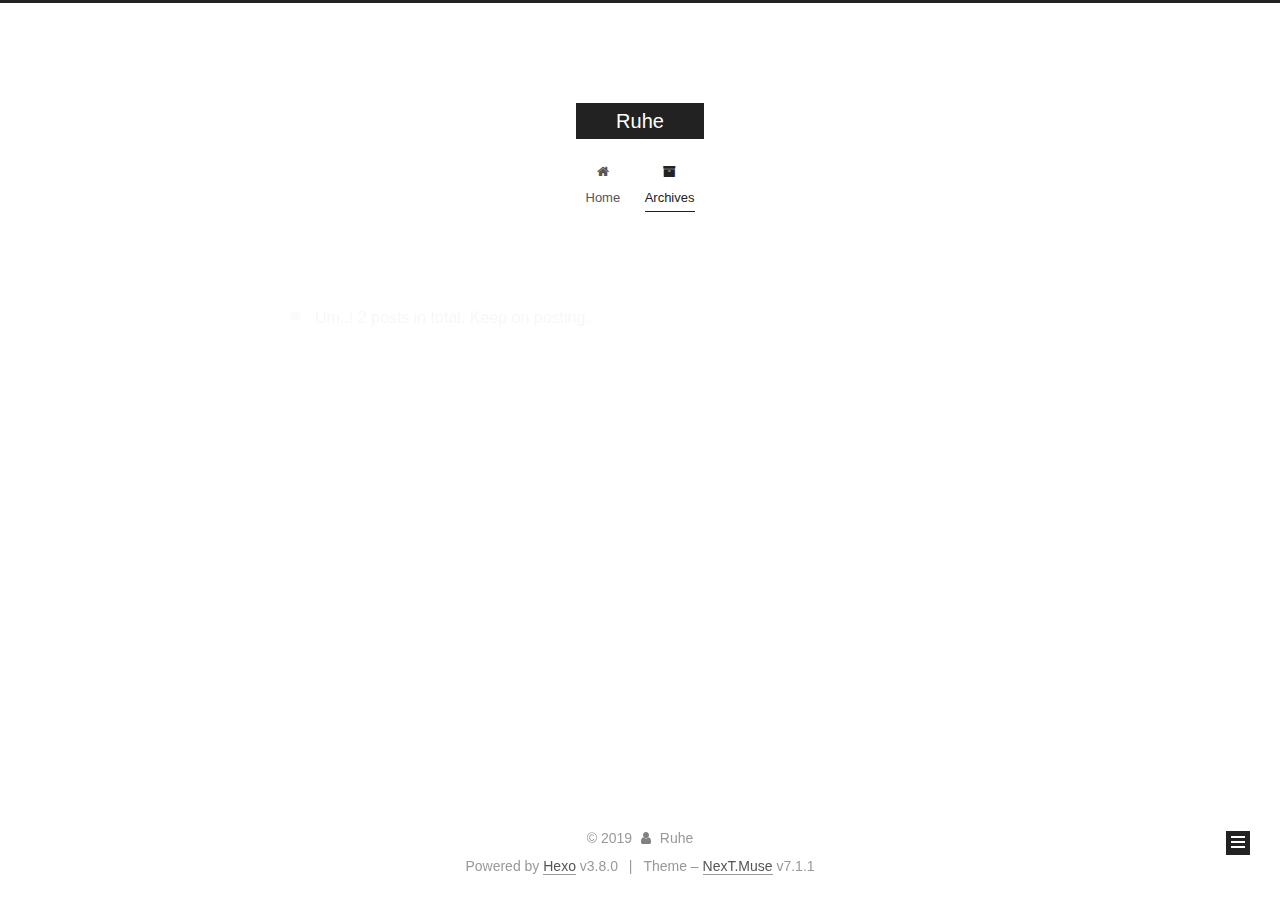
==== commit 4173d73b: "Site updated: 2019-05-07 15:41:49" ====
--- a/archives/index.html
+++ b/archives/index.html
@@ -98,7 +98,7 @@
 
   <meta property="og:type" content="website">
 <meta property="og:title" content="Ruhe">
-<meta property="og:url" content="http://yoursite.com/archives/index.html">
+<meta property="og:url" content="http://littleruhe.xyz/archives/index.html">
 <meta property="og:site_name" content="Ruhe">
 <meta property="og:locale" content="default">
 <meta name="twitter:card" content="summary">
@@ -110,7 +110,7 @@
 
   
   
-  <link rel="canonical" href="http://yoursite.com/archives/">
+  <link rel="canonical" href="http://littleruhe.xyz/archives/">
 
 
 
@@ -120,7 +120,7 @@
   };
 </script>
 
-  <title>Archiv | Ruhe</title>
+  <title>Archive | Ruhe</title>
   
 
 
@@ -188,7 +188,7 @@
   </div>
 
   <div class="site-nav-toggle">
-    <button aria-label="Navigationsleiste an/ausschalten">
+    <button aria-label="Toggle navigation bar">
       <span class="btn-bar"></span>
       <span class="btn-bar"></span>
       <span class="btn-bar"></span>
@@ -216,7 +216,7 @@
 
     
 
-    <a href="/" rel="section"><i class="menu-item-icon fa fa-fw fa-home"></i> <br>Startseite</a>
+    <a href="/" rel="section"><i class="menu-item-icon fa fa-fw fa-home"></i> <br>Home</a>
 
   </li>
         
@@ -233,7 +233,7 @@
 
     
 
-    <a href="/archives/" rel="section"><i class="menu-item-icon fa fa-fw fa-archive"></i> <br>Archiv</a>
+    <a href="/archives/" rel="section"><i class="menu-item-icon fa fa-fw fa-archive"></i> <br>Archives</a>
 
   </li>
 
@@ -296,7 +296,7 @@
         
           
         
-        Öhm..! Insgesamt 2 Artikel. Bleib dran.
+        Um..! 2 posts in total. Keep on posting.
       </span>
       
 
@@ -425,7 +425,7 @@
                   <a href="/archives/">
                 
                     <span class="site-state-item-count">2</span>
-                    <span class="site-state-item-name">Artikel</span>
+                    <span class="site-state-item-name">posts</span>
                   </a>
                 </div>
               
@@ -482,7 +482,7 @@
 </div>
 
 
-  <div class="powered-by">Erstellt mit  <a href="https://hexo.io" class="theme-link" rel="noopener" target="_blank">Hexo</a> v3.8.0</div>
+  <div class="powered-by">Powered by <a href="https://hexo.io" class="theme-link" rel="noopener" target="_blank">Hexo</a> v3.8.0</div>
 
 
 
@@ -490,7 +490,7 @@
 
 
 
-  <div class="theme-info">Design – <a href="https://theme-next.org" class="theme-link" rel="noopener" target="_blank">NexT.Muse</a> v7.1.1</div>
+  <div class="theme-info">Theme – <a href="https://theme-next.org" class="theme-link" rel="noopener" target="_blank">NexT.Muse</a> v7.1.1</div>
 
 
 
--- a/css/main.css
+++ b/css/main.css
@@ -1765,7 +1765,7 @@
   width: 4px;
   height: 4px;
   border-radius: 50%;
-  background: #f6467e;
+  background: #c3ffdd;
 }
 .feed-link,
 .chat {
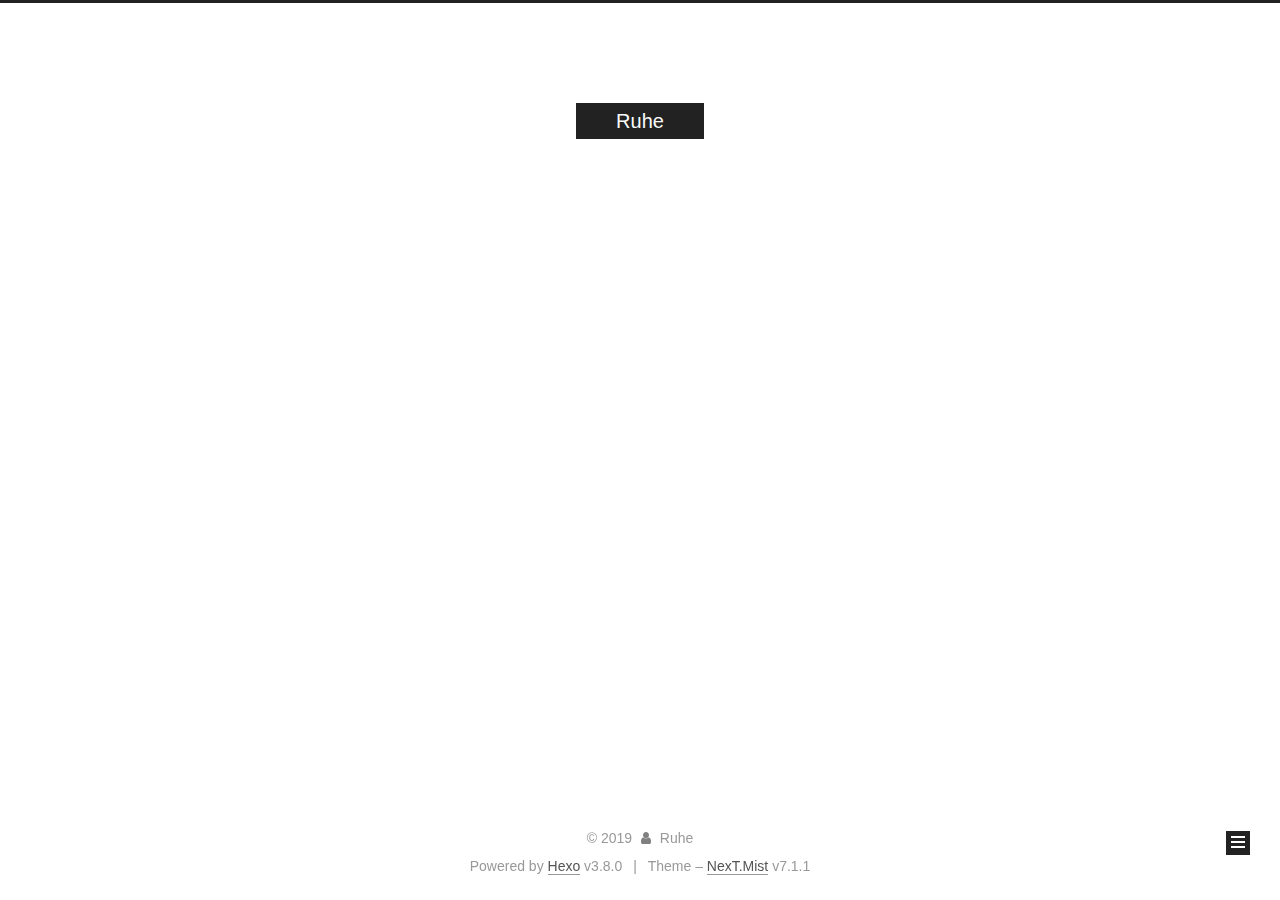
==== commit 8a52aba5: "Site updated: 2019-05-07 16:45:23" ====
--- a/archives/index.html
+++ b/archives/index.html
@@ -14,7 +14,7 @@
   
 
 
-<html class="theme-next muse use-motion" lang>
+<html class="theme-next mist use-motion" lang>
 <head><meta name="generator" content="Hexo 3.8.0">
   <meta charset="UTF-8">
 <meta http-equiv="X-UA-Compatible" content="IE=edge">
@@ -70,7 +70,7 @@
   var NexT = window.NexT || {};
   var CONFIG = {
     root: '/',
-    scheme: 'Muse',
+    scheme: 'Mist',
     version: '7.1.1',
     sidebar: {"position":"left","display":"post","offset":12,"onmobile":false,"dimmer":false},
     back2top: true,
@@ -223,6 +223,40 @@
         
         
           
+          <li class="menu-item menu-item-tags">
+
+    
+    
+    
+      
+    
+
+    
+
+    <a href="/tags/" rel="section"><i class="menu-item-icon fa fa-fw fa-tags"></i> <br>Tags</a>
+
+  </li>
+        
+        
+        
+          
+          <li class="menu-item menu-item-categories">
+
+    
+    
+    
+      
+    
+
+    
+
+    <a href="/categories/" rel="section"><i class="menu-item-icon fa fa-fw fa-th"></i> <br>Categories</a>
+
+  </li>
+        
+        
+        
+          
           <li class="menu-item menu-item-archives menu-item-active">
 
     
@@ -246,6 +280,12 @@
     
 
     
+    
+      
+      
+    
+      
+      
     
       
       
@@ -490,7 +530,7 @@
 
 
 
-  <div class="theme-info">Theme – <a href="https://theme-next.org" class="theme-link" rel="noopener" target="_blank">NexT.Muse</a> v7.1.1</div>
+  <div class="theme-info">Theme – <a href="https://theme-next.org" class="theme-link" rel="noopener" target="_blank">NexT.Mist</a> v7.1.1</div>
 
 
 
@@ -582,6 +622,7 @@
 
 
 
+
   
 
   
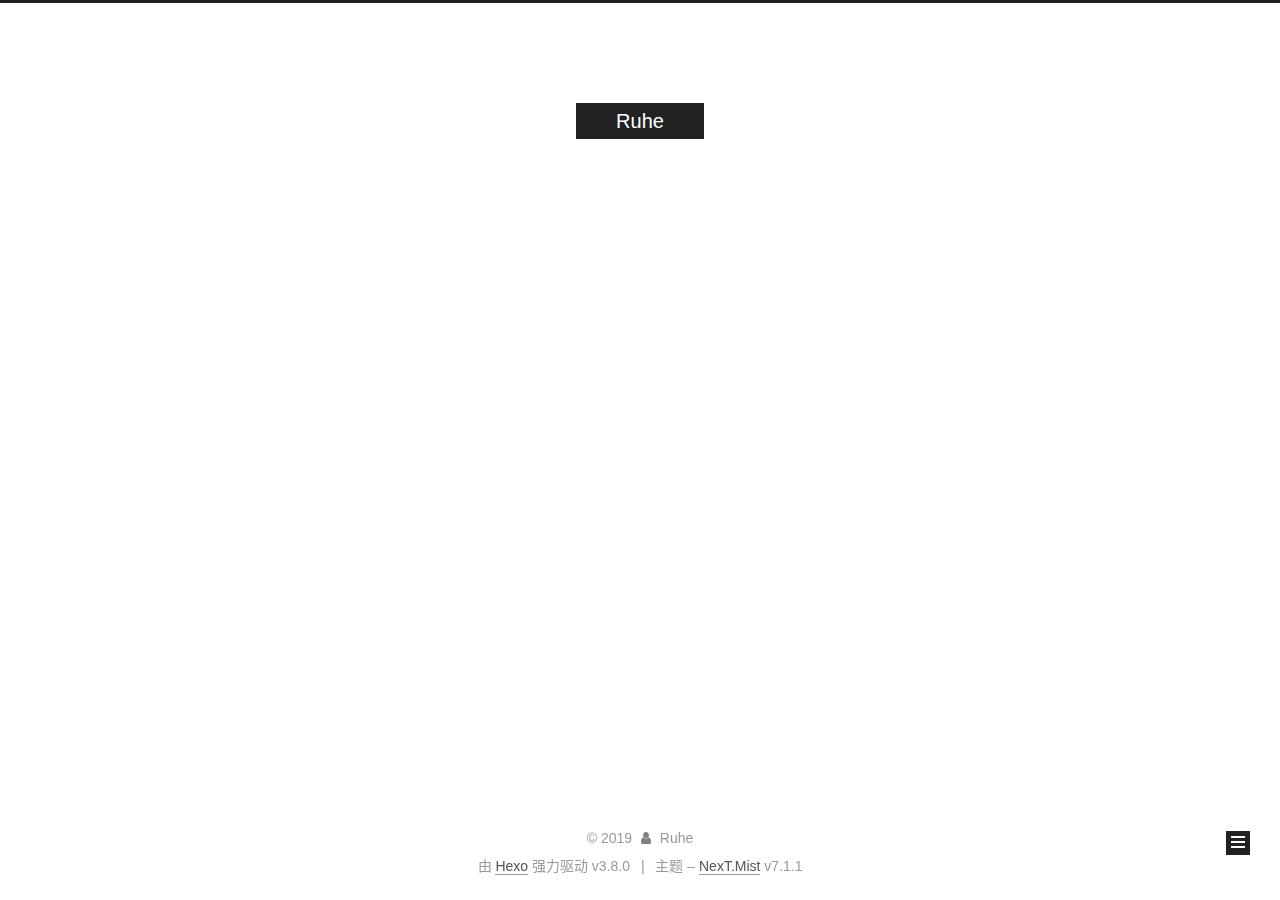
==== commit cd3d59b7: "Site updated: 2019-05-07 17:06:42" ====
--- a/archives/index.html
+++ b/archives/index.html
@@ -14,7 +14,7 @@
   
 
 
-<html class="theme-next mist use-motion" lang>
+<html class="theme-next mist use-motion" lang="zh-CN">
 <head><meta name="generator" content="Hexo 3.8.0">
   <meta charset="UTF-8">
 <meta http-equiv="X-UA-Compatible" content="IE=edge">
@@ -100,7 +100,7 @@
 <meta property="og:title" content="Ruhe">
 <meta property="og:url" content="http://littleruhe.xyz/archives/index.html">
 <meta property="og:site_name" content="Ruhe">
-<meta property="og:locale" content="default">
+<meta property="og:locale" content="zh-CN">
 <meta name="twitter:card" content="summary">
 <meta name="twitter:title" content="Ruhe">
 
@@ -120,7 +120,7 @@
   };
 </script>
 
-  <title>Archive | Ruhe</title>
+  <title>归档 | Ruhe</title>
   
 
 
@@ -161,7 +161,7 @@
 
 </head>
 
-<body itemscope itemtype="http://schema.org/WebPage" lang="default">
+<body itemscope itemtype="http://schema.org/WebPage" lang="zh-CN">
 
   
   
@@ -188,7 +188,7 @@
   </div>
 
   <div class="site-nav-toggle">
-    <button aria-label="Toggle navigation bar">
+    <button aria-label="切换导航栏">
       <span class="btn-bar"></span>
       <span class="btn-bar"></span>
       <span class="btn-bar"></span>
@@ -216,7 +216,7 @@
 
     
 
-    <a href="/" rel="section"><i class="menu-item-icon fa fa-fw fa-home"></i> <br>Home</a>
+    <a href="/" rel="section"><i class="menu-item-icon fa fa-fw fa-home"></i> <br>首页</a>
 
   </li>
         
@@ -233,7 +233,7 @@
 
     
 
-    <a href="/tags/" rel="section"><i class="menu-item-icon fa fa-fw fa-tags"></i> <br>Tags</a>
+    <a href="/tags/" rel="section"><i class="menu-item-icon fa fa-fw fa-tags"></i> <br>标签</a>
 
   </li>
         
@@ -250,7 +250,7 @@
 
     
 
-    <a href="/categories/" rel="section"><i class="menu-item-icon fa fa-fw fa-th"></i> <br>Categories</a>
+    <a href="/categories/" rel="section"><i class="menu-item-icon fa fa-fw fa-th"></i> <br>分类</a>
 
   </li>
         
@@ -267,7 +267,7 @@
 
     
 
-    <a href="/archives/" rel="section"><i class="menu-item-icon fa fa-fw fa-archive"></i> <br>Archives</a>
+    <a href="/archives/" rel="section"><i class="menu-item-icon fa fa-fw fa-archive"></i> <br>归档</a>
 
   </li>
 
@@ -336,7 +336,7 @@
         
           
         
-        Um..! 2 posts in total. Keep on posting.
+        嗯..! 目前共计 2 篇日志。 继续努力。
       </span>
       
 
@@ -465,7 +465,7 @@
                   <a href="/archives/">
                 
                     <span class="site-state-item-count">2</span>
-                    <span class="site-state-item-name">posts</span>
+                    <span class="site-state-item-name">日志</span>
                   </a>
                 </div>
               
@@ -522,7 +522,7 @@
 </div>
 
 
-  <div class="powered-by">Powered by <a href="https://hexo.io" class="theme-link" rel="noopener" target="_blank">Hexo</a> v3.8.0</div>
+  <div class="powered-by">由 <a href="https://hexo.io" class="theme-link" rel="noopener" target="_blank">Hexo</a> 强力驱动 v3.8.0</div>
 
 
 
@@ -530,7 +530,7 @@
 
 
 
-  <div class="theme-info">Theme – <a href="https://theme-next.org" class="theme-link" rel="noopener" target="_blank">NexT.Mist</a> v7.1.1</div>
+  <div class="theme-info">主题 – <a href="https://theme-next.org" class="theme-link" rel="noopener" target="_blank">NexT.Mist</a> v7.1.1</div>
 
 
 
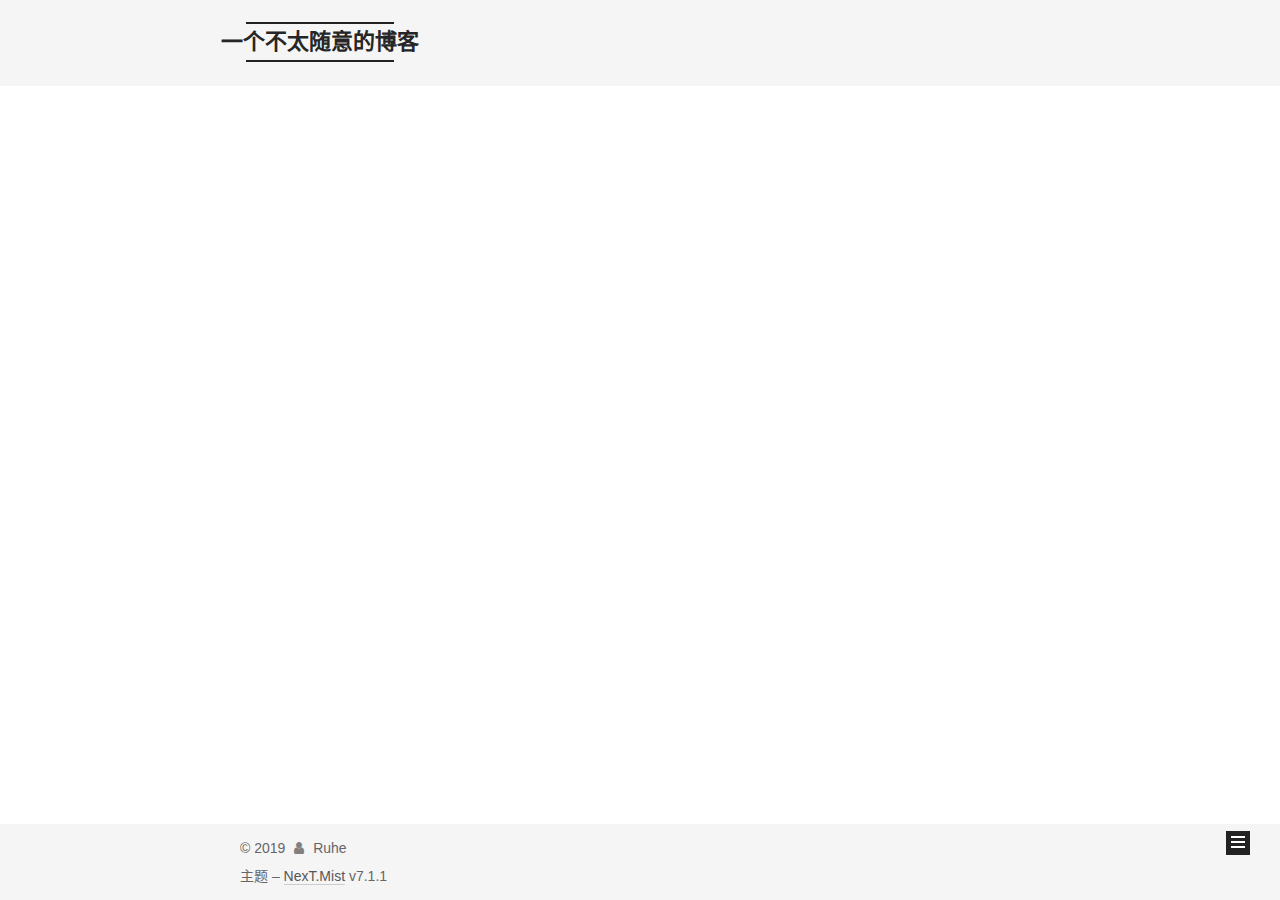
==== commit 6f545463: "Site updated: 2019-05-14 13:22:13" ====
--- a/archives/index.html
+++ b/archives/index.html
@@ -97,12 +97,12 @@
 
 
   <meta property="og:type" content="website">
-<meta property="og:title" content="Ruhe">
+<meta property="og:title" content="一个不太随意的博客">
 <meta property="og:url" content="http://littleruhe.xyz/archives/index.html">
-<meta property="og:site_name" content="Ruhe">
+<meta property="og:site_name" content="一个不太随意的博客">
 <meta property="og:locale" content="zh-CN">
 <meta name="twitter:card" content="summary">
-<meta name="twitter:title" content="Ruhe">
+<meta name="twitter:title" content="一个不太随意的博客">
 
 
 
@@ -120,7 +120,7 @@
   };
 </script>
 
-  <title>归档 | Ruhe</title>
+  <title>归档 | 一个不太随意的博客</title>
   
 
 
@@ -179,7 +179,7 @@
     <div class="custom-logo-site-title">
       <a href="/" class="brand" rel="start">
         <span class="logo-line-before"><i></i></span>
-        <span class="site-title">Ruhe</span>
+        <span class="site-title">一个不太随意的博客</span>
         <span class="logo-line-after"><i></i></span>
       </a>
     </div>
@@ -223,6 +223,23 @@
         
         
           
+          <li class="menu-item menu-item-about">
+
+    
+    
+    
+      
+    
+
+    
+
+    <a href="/about/" rel="section"><i class="menu-item-icon fa fa-fw fa-user"></i> <br>关于</a>
+
+  </li>
+        
+        
+        
+          
           <li class="menu-item menu-item-tags">
 
     
@@ -251,23 +268,6 @@
     
 
     <a href="/categories/" rel="section"><i class="menu-item-icon fa fa-fw fa-th"></i> <br>分类</a>
-
-  </li>
-        
-        
-        
-          
-          <li class="menu-item menu-item-archives menu-item-active">
-
-    
-    
-    
-      
-    
-
-    
-
-    <a href="/archives/" rel="section"><i class="menu-item-icon fa fa-fw fa-archive"></i> <br>归档</a>
 
   </li>
 
@@ -336,7 +336,7 @@
         
           
         
-        嗯..! 目前共计 2 篇日志。 继续努力。
+        嗯..! 目前共计 1 篇日志。 继续努力。
       </span>
       
 
@@ -361,9 +361,9 @@
 
       <h2 class="post-title">
         
-          <a class="post-title-link" href="/2019/05/07/新的博客/" itemprop="url">
+          <a class="post-title-link" href="/2019/05/07/一个不太随意的博客新章/" itemprop="url">
             
-              <span itemprop="name">新的博客</span>
+              <span itemprop="name">一个不太随意的博客|新章</span>
             
           </a>
         
@@ -371,41 +371,6 @@
 
       <div class="post-meta">
         <time class="post-time" itemprop="dateCreated" datetime="2019-05-07T13:48:14+08:00" content="2019-05-07">
-          05-07
-        </time>
-      </div>
-
-    </header>
-  </article>
-
-
-
-      
-
-        
-        
-        
-
-        
-        
-
-        
-
-  <article class="post post-type-normal" itemscope itemtype="http://schema.org/Article">
-    <header class="post-header">
-
-      <h2 class="post-title">
-        
-          <a class="post-title-link" href="/2019/05/07/hello-world/" itemprop="url">
-            
-              <span itemprop="name">Hello World</span>
-            
-          </a>
-        
-      </h2>
-
-      <div class="post-meta">
-        <time class="post-time" itemprop="dateCreated" datetime="2019-05-07T11:11:23+08:00" content="2019-05-07">
           05-07
         </time>
       </div>
@@ -462,16 +427,50 @@
               
                 <div class="site-state-item site-state-posts">
                 
-                  <a href="/archives/">
-                
-                    <span class="site-state-item-count">2</span>
+                  <a href="/archives">
+                
+                    <span class="site-state-item-count">1</span>
                     <span class="site-state-item-name">日志</span>
                   </a>
                 </div>
               
 
               
-
+                
+                
+                <div class="site-state-item site-state-categories">
+                  
+                    
+                      <a href="/categories/">
+                    
+                  
+                    
+                    
+                      
+                    
+                    <span class="site-state-item-count">1</span>
+                    <span class="site-state-item-name">分类</span>
+                  </a>
+                </div>
+              
+
+              
+                
+                
+                <div class="site-state-item site-state-tags">
+                  
+                    
+                      <a href="/tags/">
+                    
+                  
+                    
+                    
+                      
+                    
+                    <span class="site-state-item-count">1</span>
+                    <span class="site-state-item-name">标签</span>
+                  </a>
+                </div>
               
             </nav>
           
@@ -481,10 +480,65 @@
           
 
           
-
-          
-
-          
+            <div class="links-of-author motion-element">
+              
+                <span class="links-of-author-item">
+                  
+                  
+                    
+                  
+                  
+                    
+                  
+                  <a href="https://github.com/littleruhe" title="GitHub &rarr; https://github.com/littleruhe" rel="noopener" target="_blank"><i class="fa fa-fw fa-github"></i>GitHub</a>
+                </span>
+              
+                <span class="links-of-author-item">
+                  
+                  
+                    
+                  
+                  
+                    
+                  
+                  <a href="https://music.163.com/#/user/home?id=429069930" title="网易云音乐 &rarr; https://music.163.com/#/user/home?id=429069930" rel="noopener" target="_blank"><i class="fa fa-fw fa-网易云音乐"></i>网易云音乐</a>
+                </span>
+              
+                <span class="links-of-author-item">
+                  
+                  
+                    
+                  
+                  
+                    
+                  
+                  <a href="https://twitter.com/ruheldf" title="Twitter &rarr; https://twitter.com/ruheldf" rel="noopener" target="_blank"><i class="fa fa-fw fa-twitter"></i>Twitter</a>
+                </span>
+              
+            </div>
+          
+
+          
+
+          
+          
+            <div class="links-of-blogroll motion-element links-of-blogroll-block">
+              <div class="links-of-blogroll-title">
+                <i class="fa  fa-fw fa-link"></i>
+                Links
+              </div>
+              <ul class="links-of-blogroll-list">
+                
+                  <li class="links-of-blogroll-item">
+                    <a href="http://xushangwei.xyz" title="http://xushangwei.xyz" rel="noopener" target="_blank">Captain</a>
+                  </li>
+                
+                  <li class="links-of-blogroll-item">
+                    <a href="https://chenyichen.xyz" title="https://chenyichen.xyz" rel="noopener" target="_blank">Chenyichen</a>
+                  </li>
+                
+              </ul>
+            </div>
           
 
           
@@ -522,11 +576,7 @@
 </div>
 
 
-  <div class="powered-by">由 <a href="https://hexo.io" class="theme-link" rel="noopener" target="_blank">Hexo</a> 强力驱动 v3.8.0</div>
-
-
-
-  <span class="post-meta-divider">|</span>
+
 
 
 
--- a/css/main.css
+++ b/css/main.css
@@ -182,84 +182,84 @@
   font-family: 'Lato', "PingFang SC", "Microsoft YaHei", sans-serif;
 }
 h1 {
-  font-size: 22px;
+  font-size: 24px;
 }
 h1 code {
   font-size: 1em;
 }
 @media (max-width: 767px) {
   h1 {
-    font-size: 18px;
+    font-size: 20px;
   }
   h1 code {
     font-size: 1em;
   }
 }
 h2 {
-  font-size: 20px;
+  font-size: 22px;
 }
 h2 code {
   font-size: 1em;
 }
 @media (max-width: 767px) {
   h2 {
-    font-size: 16px;
+    font-size: 18px;
   }
   h2 code {
     font-size: 1em;
   }
 }
 h3 {
-  font-size: 18px;
+  font-size: 20px;
 }
 h3 code {
   font-size: 1em;
 }
 @media (max-width: 767px) {
   h3 {
-    font-size: 14px;
+    font-size: 16px;
   }
   h3 code {
     font-size: 1em;
   }
 }
 h4 {
-  font-size: 16px;
+  font-size: 18px;
 }
 h4 code {
   font-size: 1em;
 }
 @media (max-width: 767px) {
   h4 {
-    font-size: 12px;
+    font-size: 14px;
   }
   h4 code {
     font-size: 1em;
   }
 }
 h5 {
-  font-size: 14px;
+  font-size: 16px;
 }
 h5 code {
   font-size: 1em;
 }
 @media (max-width: 767px) {
   h5 {
-    font-size: 10px;
+    font-size: 12px;
   }
   h5 code {
     font-size: 1em;
   }
 }
 h6 {
-  font-size: 12px;
+  font-size: 14px;
 }
 h6 code {
   font-size: 1em;
 }
 @media (max-width: 767px) {
   h6 {
-    font-size: 8px;
+    font-size: 10px;
   }
   h6 code {
     font-size: 1em;
@@ -947,8 +947,8 @@
   display: inline-block;
   padding: 0 20px;
   font-size: 14px;
-  color: #fff;
-  background: #222;
+  color: #555;
+  background: transparent;
   border: 2px solid #222;
   text-decoration: none;
   border-radius: 0;
@@ -1096,7 +1096,7 @@
 }
 .site-meta {
   margin: 0;
-  text-align: center;
+  text-align: left;
 }
 @media (max-width: 767px) {
   .site-meta {
@@ -1107,12 +1107,12 @@
   position: relative;
   display: inline-block;
   padding: 0 40px;
-  color: #fff;
+  color: #222;
   background: #222;
   border-bottom: none;
 }
 .brand:hover {
-  color: #fff;
+  color: #222;
 }
 .logo {
   display: inline-block;
@@ -1340,7 +1340,7 @@
 .posts-collapse {
   position: relative;
   z-index: 1010;
-  margin-left: 55px;
+  margin-left: 0;
 }
 .posts-collapse::after {
   content: " ";
@@ -1765,7 +1765,7 @@
   width: 4px;
   height: 4px;
   border-radius: 50%;
-  background: #c3ffdd;
+  background: #901652;
 }
 .feed-link,
 .chat {
@@ -2356,73 +2356,145 @@
 .tag-cloud a:hover {
   color: #222 !important;
 }
-@media (max-width: 767px) {
-  .header-inner,
-  .container .main-inner,
-  .footer-inner {
+a {
+  border-bottom-color: #ccc;
+}
+hr {
+  margin: 20px 0;
+  height: 2px;
+}
+.main-inner {
+  margin-top: 80px;
+}
+.header {
+  background: #f5f5f5;
+}
+.header-inner {
+  padding: 20px 0;
+  display: flex;
+  align-items: center;
+  justify-content: center;
+}
+.header-inner:before,
+.header-inner:after {
+  content: " ";
+  display: table;
+}
+.header-inner:after {
+  clear: both;
+}
+@media (max-width: 767px) {
+  .header-inner {
+    display: block;
     width: auto;
-  }
-}
-embed {
+    padding: 10px;
+  }
+}
+.site-meta {
+  float: left;
+  margin-left: -20px;
+  line-height: normal;
+}
+@media (max-width: 767px) {
+  .site-meta {
+    margin-left: 10px;
+  }
+}
+.site-meta .brand {
+  padding: 2px 1px;
+  background: none;
+}
+@media (max-width: 767px) {
+  .site-meta .brand {
+    display: block;
+  }
+}
+.site-meta .logo {
+  display: none;
+}
+.site-meta .site-title {
+  font-size: 22px;
+  font-weight: bolder;
+}
+@media (max-width: 767px) {
+  .site-meta .site-title {
+    line-height: 34px;
+  }
+}
+.logo-line-before,
+.logo-line-after {
   display: block;
-  margin: 0px auto 25px auto;
-}
-.custom-logo .site-meta-headline {
-  text-align: center;
-}
-.custom-logo .brand {
-  background: none;
-}
-.custom-logo .site-title {
-  margin: 10px auto 0;
-  font-size: 24px;
-  color: #222;
-}
-.custom-logo .site-title a {
-  border: none;
-}
-.custom-logo-image {
+  overflow: hidden;
   margin: 0 auto;
-  padding: 5px;
-  max-width: 150px;
-  background: #fff;
+  width: 75%;
+}
+@media (max-width: 767px) {
+  .logo-line-before,
+  .logo-line-after {
+    display: none;
+  }
+}
+.logo-line-before i,
+.logo-line-after i {
+  position: relative;
+  display: block;
+  height: 2px;
+  background: #222;
+}
+@media (max-width: 767px) {
+  .logo-line-before i,
+  .logo-line-after i {
+    height: 3px;
+  }
+}
+.use-motion .logo-line-before i {
+  left: -100%;
+}
+.use-motion .logo-line-after i {
+  right: -100%;
+}
+.site-subtitle {
+  display: none;
+}
+.site-brand-wrapper {
+  flex-shrink: 0;
+}
+.site-nav-toggle {
+  position: static;
+  float: right;
+}
+.site-nav {
+  flex-grow: 1;
 }
 @media (max-width: 767px) {
   .site-nav {
-    position: absolute;
-    left: 0;
-    top: 52px;
-    margin: 0;
-    width: 100%;
-    padding: 0;
-    background: #fff;
-    border-bottom: 1px solid #ddd;
-    z-index: 1030;
-  }
-}
-@media (max-width: 767px) {
-  .menu {
-    text-align: left;
+    transform: translateY(10px);
   }
 }
 .menu-item-active a,
 .menu .menu-item a:hover,
 .menu .menu-item span.exturl:hover {
-  border-bottom-color: #222 !important;
-  color: #222;
-}
-@media (max-width: 767px) {
-  .menu-item-active a,
-  .menu .menu-item a:hover,
-  .menu .menu-item span.exturl:hover {
-    border-bottom: 1px dotted #ddd !important;
-  }
+  background: #e1e1e1;
+}
+.menu {
+  margin: 0;
+}
+@media (max-width: 767px) {
+  .menu {
+    margin: 10px 0;
+    padding: 0;
+  }
+}
+.menu br {
+  display: none;
+}
+.menu .menu-item {
+  margin: 0;
 }
 @media (max-width: 767px) {
   .menu .menu-item {
     display: block;
-    margin: 0 10px;
-    vertical-align: top;
+    margin-top: 5px;
   }
 }
 .menu .menu-item .badge {
@@ -2431,9 +2503,12 @@
   margin-left: 5px;
   font-weight: 700;
   line-height: 1;
+  color: #555;
   text-align: center;
   white-space: nowrap;
-  background-color: #eee;
+  background-color: #fff;
+  border-radius: 10px;
+  text-shadow: 1px 1px 0px rgba(0,0,0,0.1);
 }
 @media (max-width: 767px) {
   .menu .menu-item .badge {
@@ -2441,36 +2516,193 @@
     margin: 0.35em 0 0 0;
   }
 }
-@media (max-width: 767px) {
-  .menu .menu-item br {
-    display: none;
-  }
+.menu .menu-item a,
+.menu .menu-item span.exturl {
+  padding: 0 10px;
+  border: none;
+  border-radius: 2px;
+  transition-property: background;
 }
 @media (max-width: 767px) {
   .menu .menu-item a,
   .menu .menu-item span.exturl {
-    padding: 5px 10px;
+    text-align: left;
   }
 }
 @media (hover: none) {
   .menu .menu-item a:hover,
   .menu .menu-item span.exturl:hover {
-    border-bottom-color: transparent !important;
-  }
-}
-@media (min-width: 768px) and (max-width: 991px) {
-  .menu .menu-item .fa {
-    width: 100%;
-  }
-}
-@media (min-width: 992px) {
-  .menu .menu-item .fa {
-    width: 100%;
+    background: none;
+  }
+}
+.menu a::before {
+  display: none;
+}
+@media (max-width: 767px) {
+  .menu a::before {
+    display: block;
+  }
+}
+@media (max-width: 767px) {
+  .menu {
+    float: none;
   }
 }
 .site-search form {
   display: none;
 }
+.posts-expand {
+  padding-top: 0;
+}
+.posts-expand .post-title,
+.posts-expand .post-meta {
+  text-align: left;
+}
+@media (max-width: 767px) {
+  .posts-expand .post-title,
+  .posts-expand .post-meta {
+    text-align: center;
+  }
+}
+.posts-expand .post-eof {
+  display: none;
+}
+.posts-expand .post {
+  margin-top: 120px;
+}
+.posts-expand .post:first-child {
+  margin-top: 0;
+}
+.posts-expand .post-meta {
+  margin-top: 5px;
+  margin-bottom: 20px;
+}
+.posts-expand .post-title {
+  position: relative;
+  font-size: 26px;
+  font-weight: 400;
+}
+@media (max-width: 767px) {
+  .posts-expand .post-title {
+    font-size: 22px;
+  }
+}
+@media (min-width: 1200px) {
+  .posts-expand .post-title {
+    font-size: 26px;
+  }
+}
+.posts-expand .post-title:hover:before {
+  background: #222;
+}
+@media (max-width: 767px) {
+  .posts-expand .post-body {
+    font-size: 14px;
+  }
+}
+.posts-expand .post-body img {
+  margin: 0;
+}
+.posts-expand .post-tags {
+  text-align: left;
+}
+.posts-expand .post-tags a {
+  padding: 1px 5px;
+  background: #f5f5f5;
+  border-bottom: none;
+}
+.posts-expand .post-tags a:hover {
+  background: #ccc;
+}
+.posts-expand .post-nav {
+  margin-top: 40px;
+}
+.post-button {
+  margin-top: 20px;
+  text-align: left;
+}
+.post-button a {
+  padding: 0;
+  font-size: 14px;
+  background: none;
+  border: none;
+  border-bottom: 2px solid #666;
+  transition-property: border;
+}
+@media (max-width: 767px) {
+  .post-button a {
+    font-size: 12px;
+  }
+}
+@media (min-width: 1200px) {
+  .post-button a {
+    font-size: 16px;
+  }
+}
+.post-button a:hover {
+  border-bottom-color: #222;
+}
 .links-of-blogroll-inline .links-of-blogroll-item {
   display: inline-block;
 }
+.btn {
+  padding: 0 10px;
+  border-width: 2px;
+  border-radius: 0;
+}
+.headband {
+  display: none;
+}
+.site-search {
+  position: relative;
+  float: right;
+  margin-top: 5px;
+  padding-top: 3px;
+}
+@media (max-width: 767px) {
+  .site-search {
+    float: none;
+    padding: 0 10px;
+  }
+}
+@media (max-width: 767px) {
+  .container .main-inner {
+    width: auto;
+  }
+}
+.page-post-detail .post-title,
+.page-post-detail .post-meta {
+  text-align: center;
+}
+.page-post-detail .post-title:before {
+  display: none;
+}
+.page-post-detail .post-meta {
+  margin-bottom: 60px;
+}
+.pagination {
+  margin: 120px 0 0;
+  text-align: left;
+}
+@media (max-width: 767px) {
+  .pagination {
+    margin: 80px 10px 0;
+    text-align: center;
+  }
+}
+.footer {
+  margin-top: 80px;
+  padding: 10px 0;
+  background: #f5f5f5;
+  color: #666;
+}
+.footer-inner {
+  margin: 0 auto;
+  text-align: left;
+}
+@media (max-width: 767px) {
+  .footer-inner {
+    width: auto;
+    text-align: center;
+  }
+}
